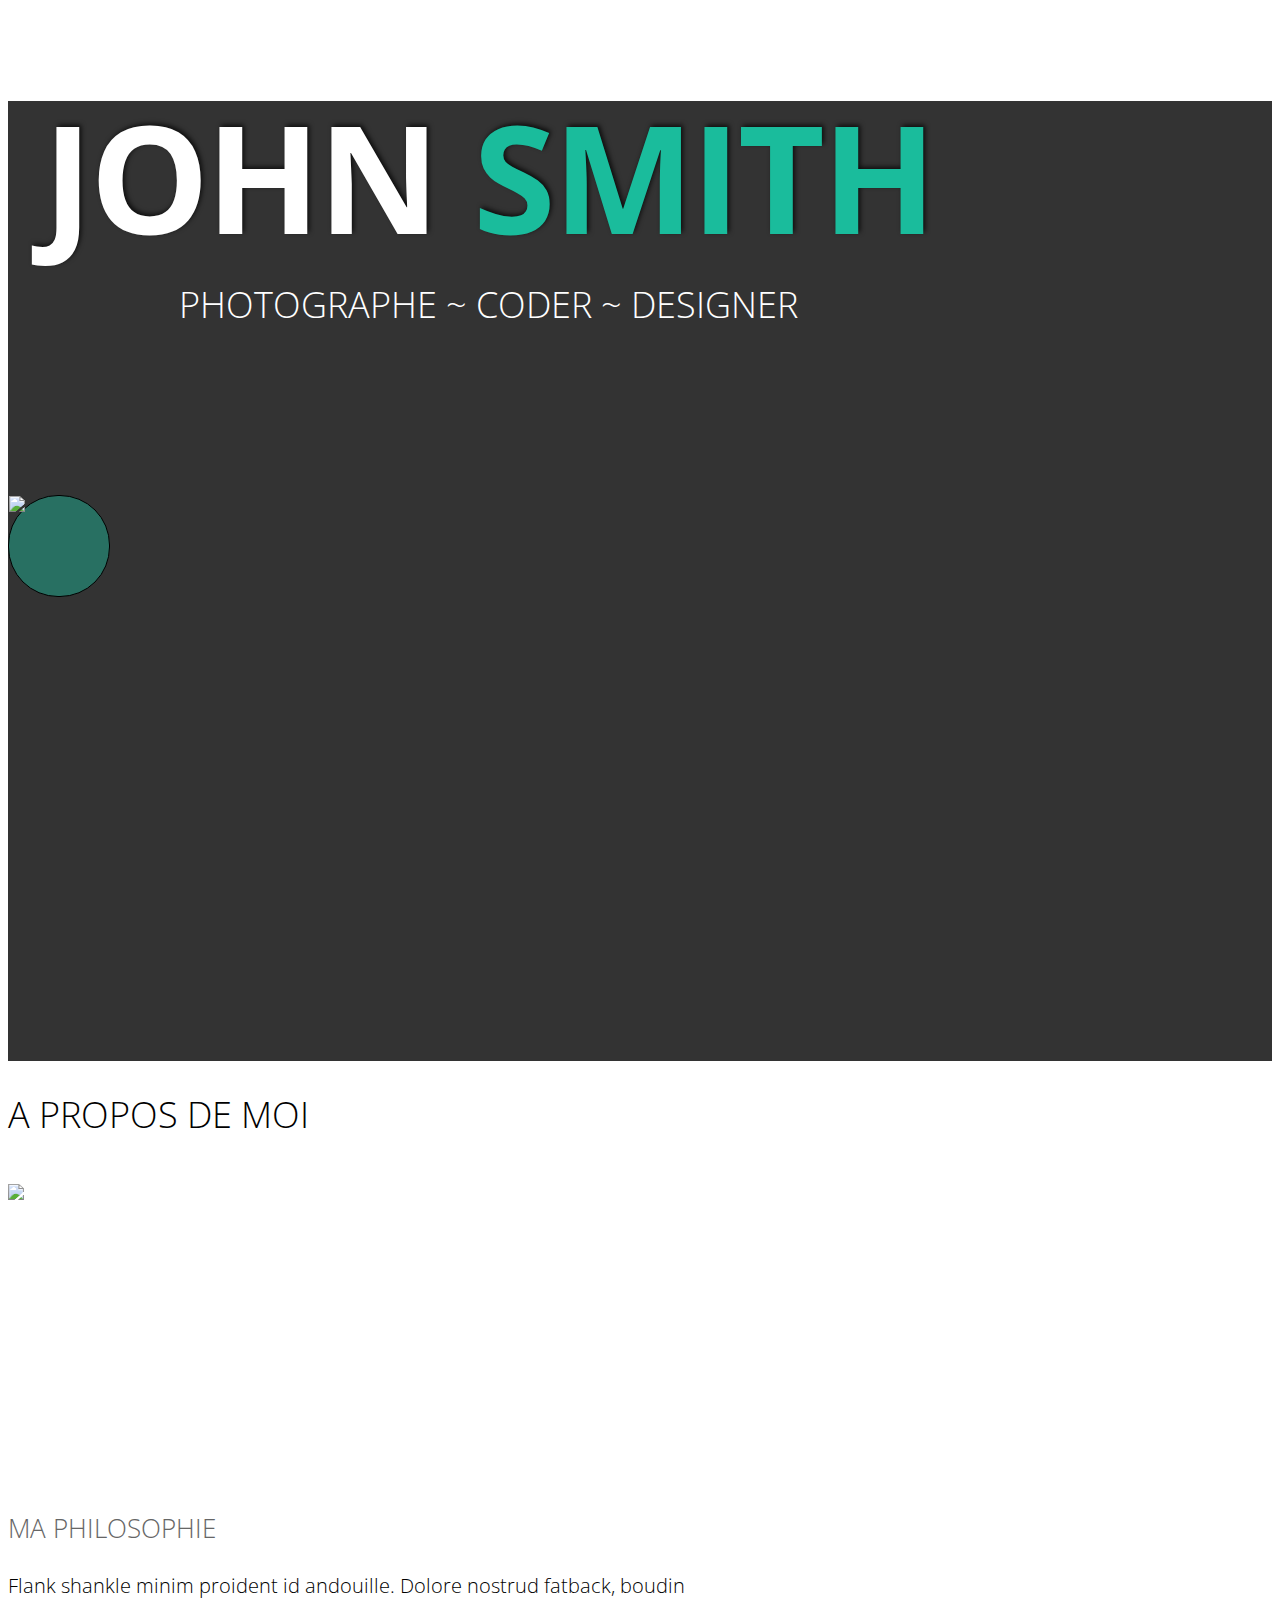
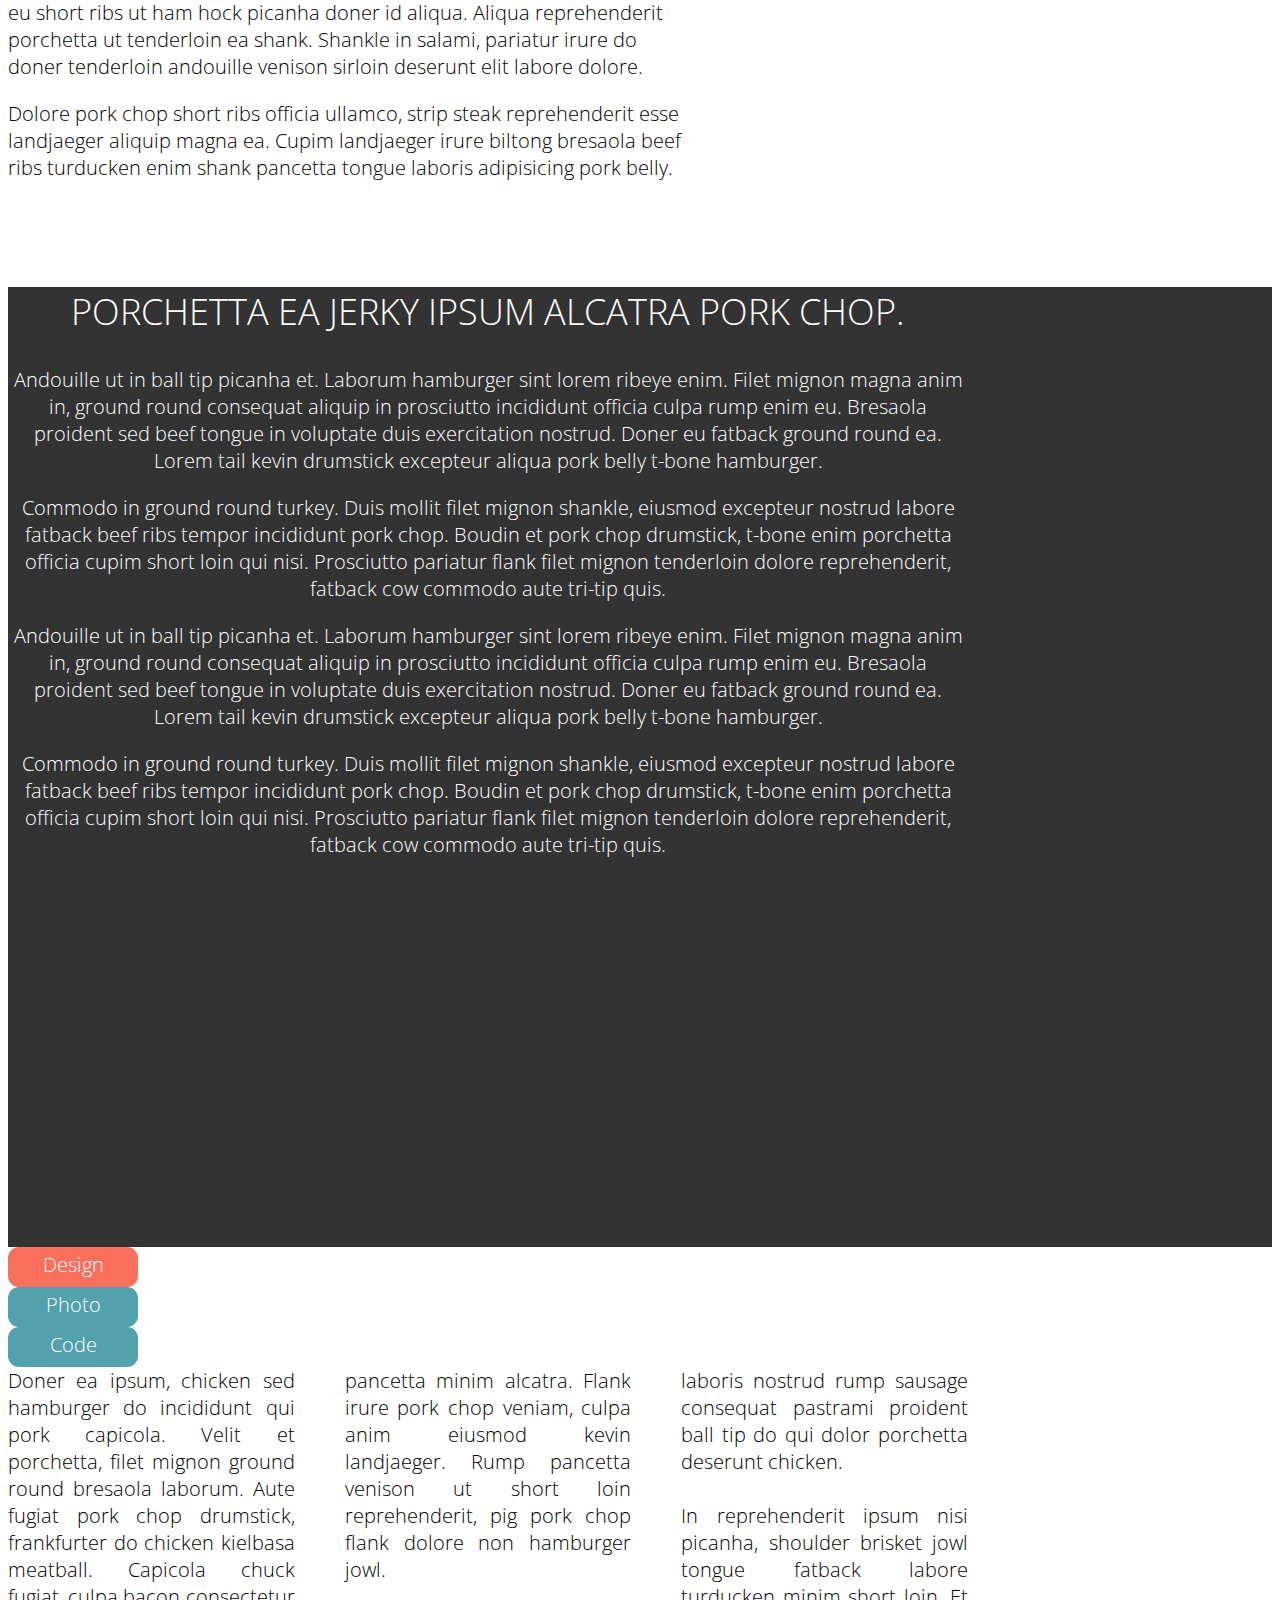
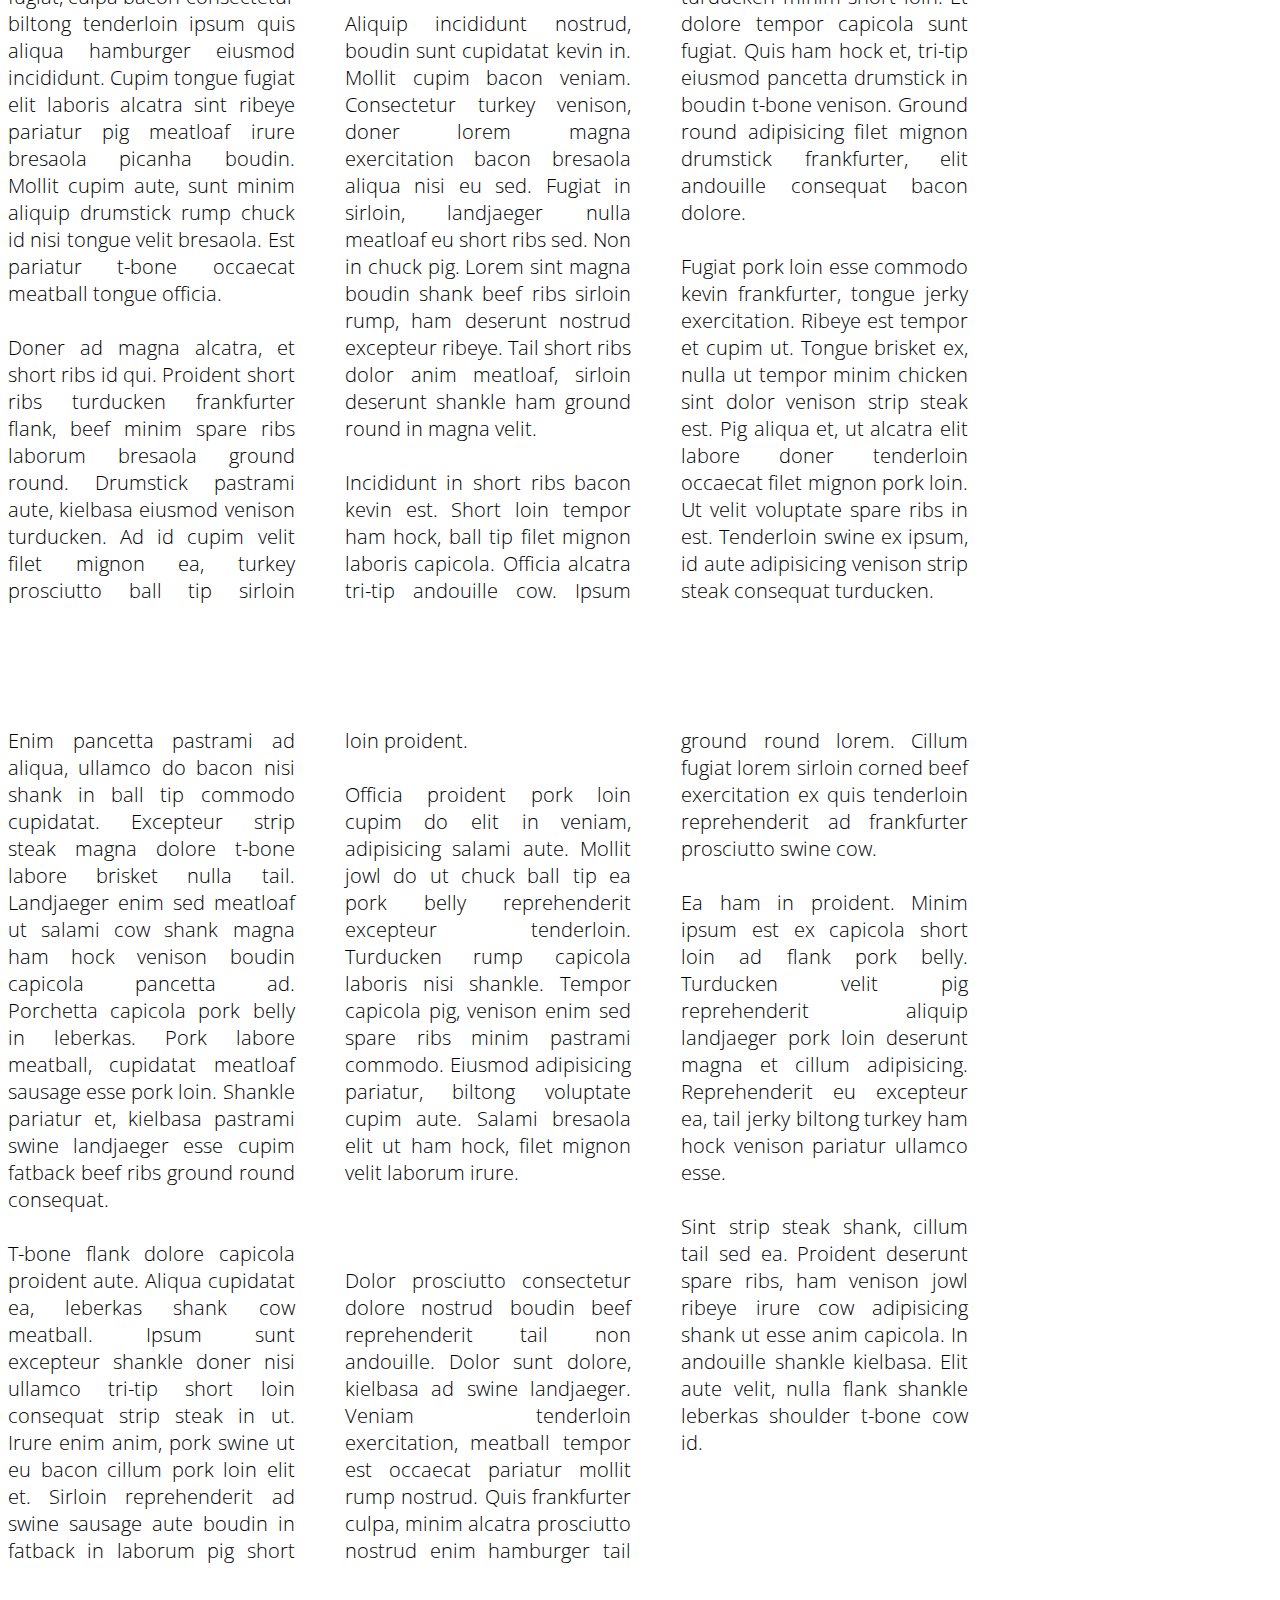
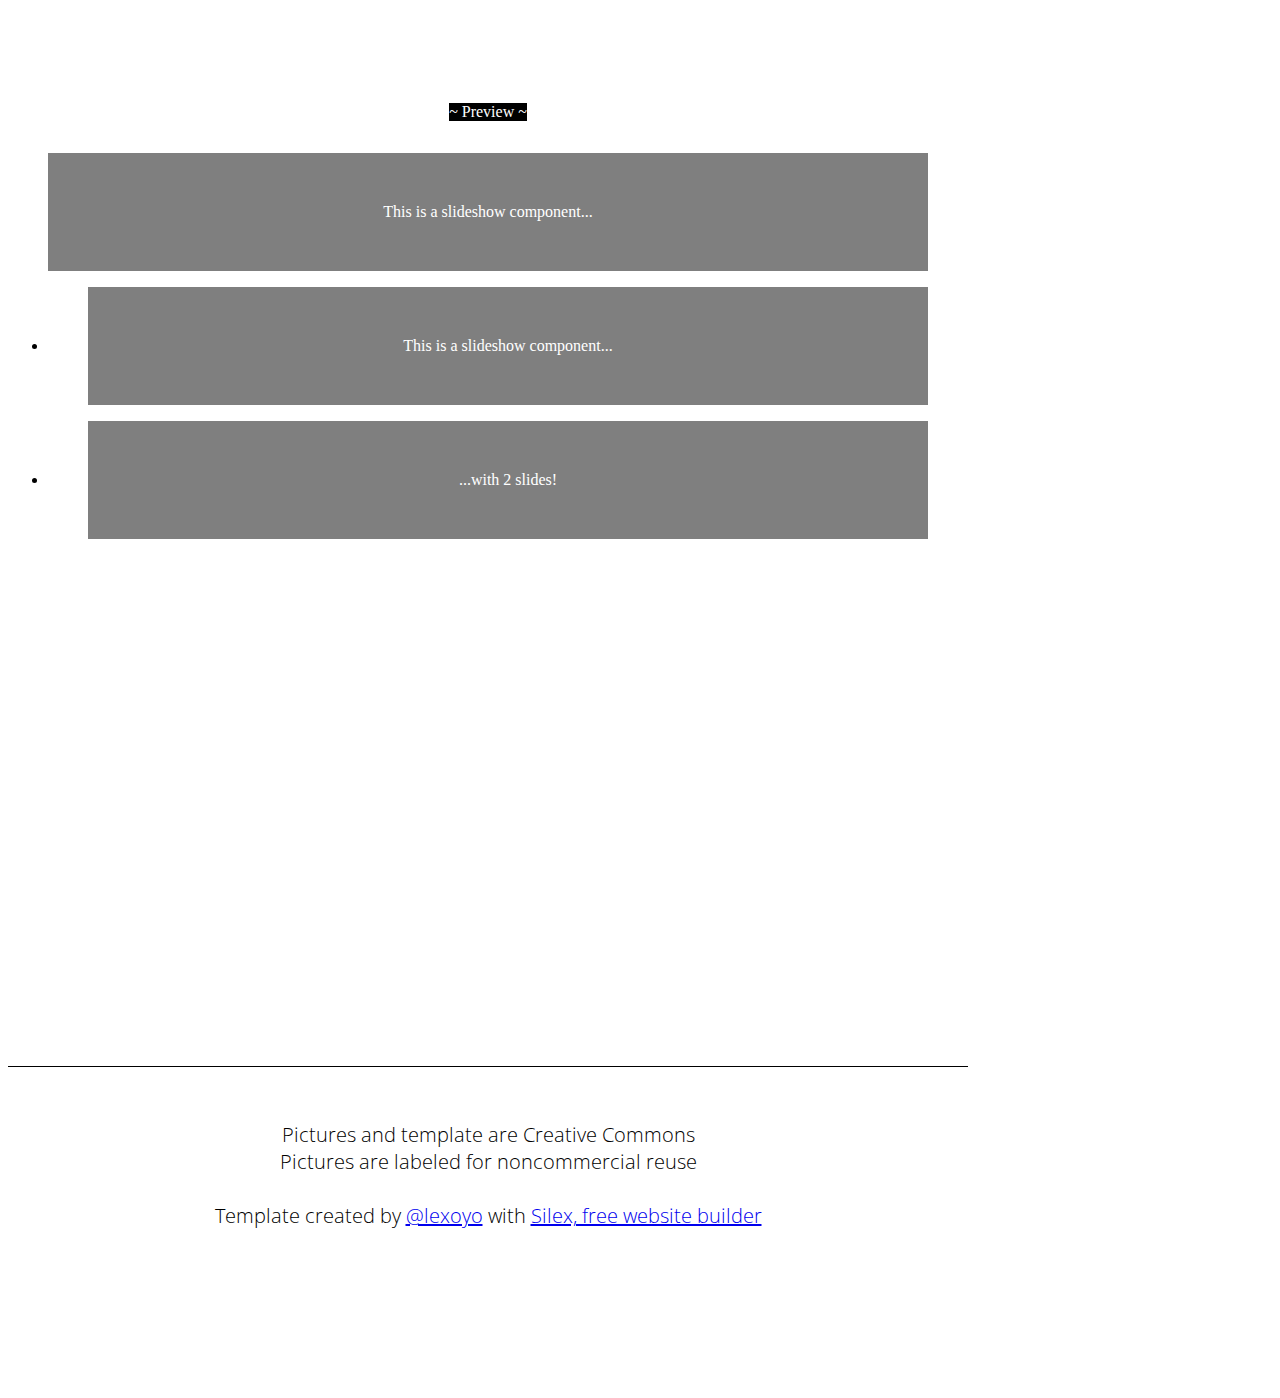
==== editable.html @ 223c066b "Create editable.html" ====
<!DOCTYPE html><html><head>
    <meta charset="UTF-8">
    <!-- generator meta tag -->
    <!-- leave this for stats and Silex version check -->
    <meta name="generator" content="Silex v2.2.7">
    <!-- End of generator meta tag -->
    <link data-silex-static="" href="https://editor.silex.me/static/2.7/normalize.css" rel="stylesheet">
    <link data-silex-static="" href="https://editor.silex.me/static/2.7/front-end.css" rel="stylesheet">
    <script data-silex-static="" type="text/javascript" src="https://editor.silex.me/static/2.7/jquery.js"></script>
    <script data-silex-static="" type="text/javascript" src="https://editor.silex.me/static/2.7/jquery-ui.js"></script>
    <script data-silex-static="" type="text/javascript" src="https://editor.silex.me/static/2.7/pageable.js"></script>
    <script data-silex-static="" type="text/javascript" src="https://editor.silex.me/static/2.7/front-end.js"></script>

    <style type="text/css" class="silex-style">@import url(https://fonts.googleapis.com/css?family=Open+Sans:700,300);.normal {font-family: "Open Sans", sans-serif; font-weight: 300; font-size: 20px;}.top-text .normal {color: white;}body.enable-mobile {padding: 0;}.silex-pages {display: none;}.heading1 {text-shadow: 2px -2px 5px rgba(0, 0, 0, 0.75); letter-spacing: -3px; font-size: 150px; font-weight: 700; line-height: 150px; margin-bottom: 0; text-transform: uppercase; text-rendering: optimizelegibility; color: #1ABC9C;}.heading2 {font-size: 36px; font-weight: 300; letter-spacing: -1; text-rendering: optimizelegibility; text-transform: uppercase;}.heading3 {font-size: 26px; font-weight: 300; text-rendering: optimizelegibility; text-transform: uppercase; color: #666666;}.go-down {cursor: pointer;}body .top-pic {left: 0; right: 0; width: auto;}.arrow .normal {font-size: 110px; line-height: 15px; color: white;}.middle-text .normal {color: white;}.button {color: white; line-height: 35px;}.button.page-link-active {background-color: #FC6F5C;}.col>div {columns: 3; column-gap: 50px; -moz-columns: 2; -moz-column-gap: 50px; -webkit-columns: 3; -webkit-column-gap: 50px; text-align: justify;}</style>
    <script type="text/javascript" class="silex-script">
        $(function () {
            $('.go-down').click(function () {
                $('html,body').animate({scrollTop: 960}, 500);
            });
        });
    </script>
    <style class="silex-inline-styles" type="text/css">.body-initial {background-color: rgb(255, 255, 255);}.silex-id-1489143154958-1 {top: 100px; left: NaNpx; background-image: url('../../../../../libs/templates/silex-templates/perso2/assets/top-pic.jpg'); background-position: center center; background-size: cover; background-repeat: no-repeat; background-color: rgba(51,51,51,1);}.silex-id-1489143154957-0 {min-height: 960px; background-color: transparent;}@media only screen and (max-width: 480px), only screen and (max-device-width: 480px) {.silex-id-1489143154957-0 {top: 0px; left: 12px; width: 445px; min-height: 960px;}}.silex-id-1440793860642-0 {width: 960px; top: 151px; left: 0px; background-color: transparent; border-top-left-radius: 5px; border-top-right-radius: 5px; border-bottom-right-radius: 5px; border-bottom-left-radius: 5px; border-top-width: 0px; border-right-width: 0px; border-bottom-width: 0px; border-left-width: 0px; border-top-style: solid; border-right-style: solid; border-bottom-style: solid; border-left-style: solid; min-height: 394px;}@media only screen and (max-width: 480px), only screen and (max-device-width: 480px) {.silex-id-1440793860642-0 {top: 75px; left: 11px; width: 423px; min-height: 558px;}}.silex-id-1440798151836-0 {width: 100px; top: 633px; left: 443px; background-color: rgba(26, 188, 156, 0.447059); border-top-left-radius: 50px; border-top-right-radius: 50px; border-bottom-right-radius: 50px; border-bottom-left-radius: 50px; border-top-width: 1px; border-right-width: 1px; border-bottom-width: 1px; border-left-width: 1px; border-top-style: solid; border-right-style: solid; border-bottom-style: solid; border-left-style: solid; border-top-color: rgb(0, 0, 0); border-right-color: rgb(0, 0, 0); border-bottom-color: rgb(0, 0, 0); border-left-color: rgb(0, 0, 0); min-height: 100px;}.silex-id-1484954814876-0 {min-height: 33px; width: 54px; top: 38px; left: 24px;}.silex-id-1489143327627-3 {top: 960px; left: 0px; background-color: transparent;}@media only screen and (max-width: 480px), only screen and (max-device-width: 480px) {.silex-id-1489143327627-3 {top: 1020px; left: 0px;}}.silex-id-1489143327626-2 {min-height: 733px; background-color: transparent;}@media only screen and (max-width: 480px), only screen and (max-device-width: 480px) {.silex-id-1489143327626-2 {min-height: 1014px;}}.silex-id-1440798996856-3 {width: 489px; top: 129px; left: 0px; min-height: 94px;}.silex-id-1440798669277-2 {width: 242px; top: 233px; left: -2px; min-height: 300px;}.silex-id-1440799193140-4 {width: 678px; top: 205px; left: 282px; min-height: 347px;}.silex-id-1489143411591-5 {top: 1473px; left: 0px; background-color: rgba(51,51,51,1); background-image: url('../../../../../libs/templates/silex-templates/perso2/assets/pic2.jpg');}.silex-id-1489143411591-4 {min-height: 960px; background-color: transparent;}.silex-id-1440800016088-6 {width: 960px; top: 134px; left: 0px; min-height: 621px;}.silex-id-1489143528708-7 {top: 6637px; left: 0px;}@media only screen and (max-width: 480px), only screen and (max-device-width: 480px) {.silex-id-1489143528708-7 {top: 3293px; left: 0px;}}.silex-id-1489143528708-6 {min-height: 1163px; background-color: rgb(255, 255, 255);}@media only screen and (max-width: 480px), only screen and (max-device-width: 480px) {.silex-id-1489143528708-6 {min-height: 2771px;}}.silex-id-1440800306868-7 {width: 130px; top: 67px; left: 212px; background-color: rgb(83, 161, 173); border-top-left-radius: 11px; border-top-right-radius: 11px; border-bottom-right-radius: 11px; border-bottom-left-radius: 11px; min-height: 40px;}.silex-id-1440800468283-8 {width: 130px; top: 67px; left: 412px; background-color: rgb(83, 161, 173); border-top-left-radius: 11px; border-top-right-radius: 11px; border-bottom-right-radius: 11px; border-bottom-left-radius: 11px; min-height: 40px;}.silex-id-1440800509589-9 {width: 130px; top: 67px; left: 612px; background-color: rgb(83, 161, 173); border-top-left-radius: 11px; border-top-right-radius: 11px; border-bottom-right-radius: 11px; border-bottom-left-radius: 11px; min-height: 40px;}.silex-id-1440800819834-10 {width: 960px; top: 180px; left: 0px; min-height: 960px;}.silex-id-1440801309675-13 {width: 960px; top: 180px; left: 0px; min-height: 960px;}@media only screen and (max-width: 480px), only screen and (max-device-width: 480px) {.silex-id-1440801309675-13 {top: 195px; left: 11px; width: 423px; min-height: 2525px;}}.silex-id-1492792986749-1 {height: 979px; width: 960px; background-color: transparent; top: 162px; left: 0px;}.silex-id-1489143627408-9 {top: 6637px; left: 0px;}.silex-id-1489143627407-8 {min-height: 324px; background-color: rgb(255, 255, 255);}.silex-id-1440801730160-14 {width: 960px; top: 58px; left: 0px; border-top-width: 1px; border-right-width: 0px; border-bottom-width: 0px; border-left-width: 0px; border-top-style: solid; border-right-style: solid; border-bottom-style: solid; border-left-style: solid; min-height: 218.25px;}</style>





















    



    <script type="text/json" class="silex-json-styles">[{"desktop":{"body-initial":{"background-color":"rgb(255, 255, 255)"},"silex-id-1440793860642-0":{"width":"960px","top":"151px","left":"0px","background-color":"transparent","border-top-left-radius":"5px","border-top-right-radius":"5px","border-bottom-right-radius":"5px","border-bottom-left-radius":"5px","border-top-width":"0px","border-right-width":"0px","border-bottom-width":"0px","border-left-width":"0px","border-top-style":"solid","border-right-style":"solid","border-bottom-style":"solid","border-left-style":"solid","min-height":"394px"},"silex-id-1440798151836-0":{"width":"100px","top":"633px","left":"443px","background-color":"rgba(26, 188, 156, 0.447059)","border-top-left-radius":"50px","border-top-right-radius":"50px","border-bottom-right-radius":"50px","border-bottom-left-radius":"50px","border-top-width":"1px","border-right-width":"1px","border-bottom-width":"1px","border-left-width":"1px","border-top-style":"solid","border-right-style":"solid","border-bottom-style":"solid","border-left-style":"solid","border-top-color":"rgb(0, 0, 0)","border-right-color":"rgb(0, 0, 0)","border-bottom-color":"rgb(0, 0, 0)","border-left-color":"rgb(0, 0, 0)","min-height":"100px"},"silex-id-1440798669277-2":{"width":"242px","top":"233px","left":"-2px","min-height":"300px"},"silex-id-1440798996856-3":{"width":"489px","top":"129px","left":"0px","min-height":"94px"},"silex-id-1440799193140-4":{"width":"678px","top":"205px","left":"282px","min-height":"347px"},"silex-id-1440800016088-6":{"width":"960px","top":"134px","left":"0px","min-height":"621px"},"silex-id-1440800306868-7":{"width":"130px","top":"67px","left":"212px","background-color":"rgb(83, 161, 173)","border-top-left-radius":"11px","border-top-right-radius":"11px","border-bottom-right-radius":"11px","border-bottom-left-radius":"11px","min-height":"40px"},"silex-id-1440800468283-8":{"width":"130px","top":"67px","left":"412px","background-color":"rgb(83, 161, 173)","border-top-left-radius":"11px","border-top-right-radius":"11px","border-bottom-right-radius":"11px","border-bottom-left-radius":"11px","min-height":"40px"},"silex-id-1440800509589-9":{"width":"130px","top":"67px","left":"612px","background-color":"rgb(83, 161, 173)","border-top-left-radius":"11px","border-top-right-radius":"11px","border-bottom-right-radius":"11px","border-bottom-left-radius":"11px","min-height":"40px"},"silex-id-1440800819834-10":{"width":"960px","top":"180px","left":"0px","min-height":"960px"},"silex-id-1440801309675-13":{"width":"960px","top":"180px","left":"0px","min-height":"960px"},"silex-id-1440801730160-14":{"width":"960px","top":"58px","left":"0px","border-top-width":"1px","border-right-width":"0px","border-bottom-width":"0px","border-left-width":"0px","border-top-style":"solid","border-right-style":"solid","border-bottom-style":"solid","border-left-style":"solid","min-height":"218.25px"},"silex-id-1484954814876-0":{"min-height":"33px","width":"54px","top":"38px","left":"24px"},"silex-id-1489143154957-0":{"min-height":"960px","background-color":"transparent"},"silex-id-1489143154958-1":{"top":"100px","left":"NaNpx","background-image":"url('../../../../../libs/templates/silex-templates/perso2/assets/top-pic.jpg')","background-position":"center center","background-size":"cover","background-repeat":"no-repeat","background-color":"rgba(51,51,51,1)"},"silex-id-1489143327626-2":{"min-height":"733px","background-color":"transparent"},"silex-id-1489143327627-3":{"top":"960px","left":"0px","background-color":"transparent"},"silex-id-1489143411591-4":{"min-height":"960px","background-color":"transparent"},"silex-id-1489143411591-5":{"top":"1473px","left":"0px","background-color":"rgba(51,51,51,1)","background-image":"url('../../../../../libs/templates/silex-templates/perso2/assets/pic2.jpg')"},"silex-id-1489143528708-6":{"min-height":"1163px","background-color":"rgb(255, 255, 255)"},"silex-id-1489143528708-7":{"top":"6637px","left":"0px"},"silex-id-1489143627407-8":{"min-height":"324px","background-color":"rgb(255, 255, 255)"},"silex-id-1489143627408-9":{"top":"6637px","left":"0px"},"silex-id-1492792986749-1":{"height":"979px","width":"960px","background-color":"transparent","top":"162px","left":"0px"},"silex-id-1495975627992-0":{"width":"400px","height":"400px","background-color":"transparent","top":"343px","left":"276px"}},"mobile":{"silex-id-1440793860642-0":{"top":"75px","left":"11px","width":"423px","min-height":"558px"},"silex-id-1489143154957-0":{"top":"0px","left":"12px","width":"445px","min-height":"960px"},"silex-id-1489143528708-7":{"top":"3293px","left":"0px"},"silex-id-1489143528708-6":{"min-height":"2771px"},"silex-id-1489143327627-3":{"top":"1020px","left":"0px"},"silex-id-1489143327626-2":{"min-height":"1014px"},"silex-id-1440801309675-13":{"top":"195px","left":"11px","width":"423px","min-height":"2525px"}},"componentData":{"silex-id-1492792986749-1":{"name":"slideshow1","templateName":"slideshow","slides":[{"image":[{"url":"/api/1.0/github/exec/get//silex-templates/wip/perso2/assets/top-pic.jpg","name":"top-pic.jpg","size":131025}],"text":"This is a slideshow component...","color":"#ffffff"},{"image":[{"url":"/api/1.0/github/exec/get//silex-templates/wip/perso2/assets/pic2.jpg","name":"pic2.jpg","size":118845}],"text":"...with 2 slides!","color":"#ffffff"}]},"silex-id-1495975627992-0":{"name":"form1","templateName":"form"}}}]</script>
    <title></title>





















































    <meta name="viewport" content="width=device-width, initial-scale=1, maximum-scale=2.2" data-silex-viewport="">












    
    <script src="https://editor.silex.me/static/2.7/unslider/unslider-min.js" data-silex-static="" data-dependency=""></script>
    <link rel="stylesheet" href="https://editor.silex.me/static/2.7/unslider/unslider.css" data-silex-static="" data-dependency="">
    
<meta name="publicationPath" content="{&quot;absPath&quot;:&quot;/ce/github/get/site2/master&quot;,&quot;isDir&quot;:true,&quot;mime&quot;:&quot;application/octet-stream&quot;,&quot;name&quot;:&quot;master&quot;,&quot;folder&quot;:&quot;site2&quot;,&quot;path&quot;:&quot;site2/master&quot;,&quot;service&quot;:&quot;github&quot;,&quot;url&quot;:&quot;https://editor.silex.me/ce/github/get/site2/master&quot;}"><!-- Silex HEAD tag do not remove -->
    <!-- End of Silex HEAD tag do not remove --></head>

<body data-silex-id="body-initial" class="body-initial enable-mobile silex-runtime" data-silex-type="container">
    <div data-silex-type="container" class="prevent-draggable container-element editable-style silex-id-1489143154958-1 section-element" data-silex-id="silex-id-1489143154958-1">
        <div data-silex-type="container" class="editable-style silex-element-content website-width silex-id-1489143154957-0 silex-container-content container-element prevent-draggable" data-silex-id="silex-id-1489143154957-0">
            <div data-silex-id="silex-id-1440793860642-0" class="editable-style silex-id-1440793860642-0 text-element top-text" data-silex-type="text">
                <div class="silex-element-content normal">
                    <h1 style="text-align: center;" class="heading1"><span style="color: rgb(255, 255, 255);">JOHN</span> SMITH </h1>
                    <div style="text-align: center;">
                        <h2 class="heading2">Photographe ~ Coder ~ Designer </h2>
                    </div>
                </div>
            </div>
            <div data-silex-id="silex-id-1440798151836-0" class="editable-style silex-id-1440798151836-0 container-element go-down" data-silex-type="container">

                <div data-silex-type="image" class="editable-style silex-id-1484954814876-0 image-element" data-silex-id="silex-id-1484954814876-0"><img src="../../../../../libs/templates/silex-templates/perso2/assets/scroll_arrow.png" class="silex-element-content"></div>
            </div>
        </div>
    </div>
    <div data-silex-type="container" class="prevent-draggable container-element editable-style silex-id-1489143327627-3 section-element" data-silex-id="silex-id-1489143327627-3">
        <div data-silex-type="container" class="editable-style silex-element-content website-width silex-id-1489143327626-2 silex-container-content container-element prevent-draggable" data-silex-id="silex-id-1489143327626-2">

            <div data-silex-id="silex-id-1440798996856-3" class="editable-style silex-id-1440798996856-3 text-element" data-silex-type="text">
                <div class="silex-element-content normal">
                    <h2 class="heading2">A propos de moi</h2>
                </div>
            </div>
            <div data-silex-id="silex-id-1440798669277-2" class="editable-style silex-id-1440798669277-2 image-element" data-silex-type="image"><img class="silex-element-content" src="../../../../../libs/templates/silex-templates/perso2/assets/me.jpg">
            </div>
            <div data-silex-id="silex-id-1440799193140-4" class="editable-style silex-id-1440799193140-4 text-element" data-silex-type="text">
                <div class="silex-element-content normal">
                    <h3 class="heading3">Ma philosophie<br></h3>
                    <p class="normal">Flank shankle minim proident id andouille. Dolore nostrud fatback, boudin eu short ribs ut ham hock picanha doner id aliqua. Aliqua reprehenderit porchetta ut tenderloin ea shank. Shankle in salami, pariatur irure do doner tenderloin
                        andouille venison sirloin deserunt elit labore dolore.
                        <br>
                    </p>
                    <p class="normal"> Dolore pork chop short ribs officia ullamco, strip steak reprehenderit esse landjaeger aliquip magna ea. Cupim landjaeger irure biltong bresaola beef ribs turducken enim shank pancetta tongue laboris adipisicing pork belly.</p>
                </div>
            </div>
        </div>
    </div>
    <div data-silex-type="container" class="prevent-draggable container-element editable-style silex-id-1489143411591-5 section-element" data-silex-id="silex-id-1489143411591-5">
        <div data-silex-type="container" class="editable-style silex-element-content website-width silex-id-1489143411591-4 silex-container-content container-element prevent-draggable" data-silex-id="silex-id-1489143411591-4">
            <div data-silex-id="silex-id-1440800016088-6" class="editable-style silex-id-1440800016088-6 text-element middle-text" data-silex-type="text">
                <div class="silex-element-content normal">
                    <h2 style="text-align: center;" class="heading2">Porchetta ea jerky ipsum alcatra pork chop. <br></h2>
                    <p style="text-align: center;" class="normal">Andouille ut in ball tip picanha et. Laborum hamburger sint lorem ribeye enim. Filet mignon magna anim in, ground round consequat aliquip in prosciutto incididunt officia culpa rump enim eu. Bresaola proident sed beef tongue in voluptate
                        duis exercitation nostrud. Doner eu fatback ground round ea. Lorem tail kevin drumstick excepteur aliqua pork belly t-bone hamburger.</p>
                    <p style="text-align: center;" class="normal"></p>
                    <p style="text-align: center;" class="normal">Commodo in ground round turkey. Duis mollit filet mignon shankle, eiusmod excepteur nostrud labore fatback beef ribs tempor incididunt pork chop. Boudin et pork chop drumstick, t-bone enim porchetta officia cupim short loin qui nisi.
                        Prosciutto pariatur flank filet mignon tenderloin dolore reprehenderit, fatback cow commodo aute tri-tip quis.</p>
                    <p style="text-align: center;" class="normal">Andouille ut in ball tip picanha et. Laborum hamburger sint lorem ribeye enim. Filet mignon magna anim in, ground round consequat aliquip in prosciutto incididunt officia culpa rump enim eu. Bresaola proident sed beef tongue in voluptate
                        duis exercitation nostrud. Doner eu fatback ground round ea. Lorem tail kevin drumstick excepteur aliqua pork belly t-bone hamburger.
                    </p>
                    <p style="text-align: center;" class="normal">Commodo in ground round turkey. Duis mollit filet mignon shankle, eiusmod excepteur nostrud labore fatback beef ribs tempor incididunt pork chop. Boudin et pork chop drumstick, t-bone enim porchetta officia cupim short loin qui nisi.
                        Prosciutto pariatur flank filet mignon tenderloin dolore reprehenderit, fatback cow commodo aute tri-tip quis.</p>
                    <p class="normal" style="text-align: center;"></p>
                </div>
            </div>
        </div>
    </div>




































    <div class="silex-pages">
        <div data-silex-type="image" data-silex-id="silex-id-hamburger-menu" class="menu-button editable-style silex-id-hamburger-menu image-element page-page-1 paged-element prevent-draggable prevent-resizable"><img alt="open mobile menu" src="[data-uri]" class="silex-element-content"></div><a id="page-design" data-silex-type="page" class="page-element">Design</a><a class="page-element" data-silex-type="page" id="page-photo">Photo</a><a class="page-element" data-silex-type="page" id="page-code">Code</a></div>























































    <div data-silex-type="container" class="prevent-draggable container-element editable-style silex-id-1489143528708-7 section-element" data-silex-id="silex-id-1489143528708-7">
        <div data-silex-type="container" class="editable-style silex-element-content website-width silex-id-1489143528708-6 silex-container-content container-element prevent-draggable" data-silex-id="silex-id-1489143528708-6">
            <div data-silex-href="#!page-design" data-silex-id="silex-id-1440800306868-7" class="editable-style silex-id-1440800306868-7 text-element button page-link-active" data-silex-type="text">
                <div class="silex-element-content normal">
                    <div style="text-align: center;">Design</div>
                </div>
            </div>
            <div data-silex-href="#!page-photo" data-silex-id="silex-id-1440800468283-8" class="editable-style text-element button silex-id-1440800468283-8" data-silex-type="text">
                <div class="silex-element-content normal">
                    <div style="text-align: center;">Photo</div>
                </div>
            </div>
            <div data-silex-href="#!page-code" data-silex-id="silex-id-1440800509589-9" class="editable-style text-element button silex-id-1440800509589-9" data-silex-type="text">
                <div class="silex-element-content normal">
                    <div style="text-align: center;">Code</div>
                </div>
            </div>
            <div data-silex-id="silex-id-1440800819834-10" class="editable-style silex-id-1440800819834-10 text-element col page-design paged-element" data-silex-type="text">
                <div class="silex-element-content normal">Doner ea ipsum, chicken sed hamburger do incididunt qui pork capicola. Velit et porchetta, filet mignon ground round bresaola laborum. Aute fugiat pork chop drumstick, frankfurter do chicken kielbasa meatball. Capicola chuck fugiat, culpa
                    bacon consectetur biltong tenderloin ipsum quis aliqua hamburger eiusmod incididunt. Cupim tongue fugiat elit laboris alcatra sint ribeye pariatur pig meatloaf irure bresaola picanha boudin. Mollit cupim aute, sunt minim aliquip drumstick
                    rump chuck id nisi tongue velit bresaola. Est pariatur t-bone occaecat meatball tongue officia.
                    <br>
                    <br>Doner ad magna alcatra, et short ribs id qui. Proident short ribs turducken frankfurter flank, beef minim spare ribs laborum bresaola ground round. Drumstick pastrami aute, kielbasa eiusmod venison turducken. Ad id cupim velit
                    filet mignon ea, turkey prosciutto ball tip sirloin pancetta minim alcatra. Flank irure pork chop veniam, culpa anim eiusmod kevin landjaeger. Rump pancetta venison ut short loin reprehenderit, pig pork chop flank dolore non hamburger
                    jowl.
                    <br>
                    <br>Aliquip incididunt nostrud, boudin sunt cupidatat kevin in. Mollit cupim bacon veniam. Consectetur turkey venison, doner lorem magna exercitation bacon bresaola aliqua nisi eu sed. Fugiat in sirloin, landjaeger nulla meatloaf eu
                    short ribs sed. Non in chuck pig. Lorem sint magna boudin shank beef ribs sirloin rump, ham deserunt nostrud excepteur ribeye. Tail short ribs dolor anim meatloaf, sirloin deserunt shankle ham ground round in magna velit.
                    <br>
                    <br>Incididunt in short ribs bacon kevin est. Short loin tempor ham hock, ball tip filet mignon laboris capicola. Officia alcatra tri-tip andouille cow. Ipsum laboris nostrud rump sausage consequat pastrami proident ball tip do qui
                    dolor porchetta deserunt chicken.
                    <br>
                    <br>In reprehenderit ipsum nisi picanha, shoulder brisket jowl tongue fatback labore turducken minim short loin. Et dolore tempor capicola sunt fugiat. Quis ham hock et, tri-tip eiusmod pancetta drumstick in boudin t-bone venison.
                    Ground round adipisicing filet mignon drumstick frankfurter, elit andouille consequat bacon dolore.
                    <br>
                    <br>Fugiat pork loin esse commodo kevin frankfurter, tongue jerky exercitation. Ribeye est tempor et cupim ut. Tongue brisket ex, nulla ut tempor minim chicken sint dolor venison strip steak est. Pig aliqua et, ut alcatra elit labore
                    doner tenderloin occaecat filet mignon pork loin. Ut velit voluptate spare ribs in est. Tenderloin swine ex ipsum, id aute adipisicing venison strip steak consequat turducken.</div>
            </div>

            <div data-silex-id="silex-id-1440801309675-13" class="editable-style text-element col silex-id-1440801309675-13 page-code paged-element paged-element-hidden" data-silex-type="text">
                <div class="silex-element-content normal">Enim pancetta pastrami ad aliqua, ullamco do bacon nisi shank in ball tip commodo cupidatat. Excepteur strip steak magna dolore t-bone labore brisket nulla tail. Landjaeger enim sed meatloaf ut salami cow shank magna ham hock venison boudin
                    capicola pancetta ad. Porchetta capicola pork belly in leberkas. Pork labore meatball, cupidatat meatloaf sausage esse pork loin. Shankle pariatur et, kielbasa pastrami swine landjaeger esse cupim fatback beef ribs ground round consequat.
                    <br>
                    <br>T-bone flank dolore capicola proident aute. Aliqua cupidatat ea, leberkas shank cow meatball. Ipsum sunt excepteur shankle doner nisi ullamco tri-tip short loin consequat strip steak in ut. Irure enim anim, pork swine ut eu bacon
                    cillum pork loin elit et. Sirloin reprehenderit ad swine sausage aute boudin in fatback in laborum pig short loin proident.
                    <br>
                    <br>Officia proident pork loin cupim do elit in veniam, adipisicing salami aute. Mollit jowl do ut chuck ball tip ea pork belly reprehenderit excepteur tenderloin. Turducken rump capicola laboris nisi shankle. Tempor capicola pig,
                    venison enim sed spare ribs minim pastrami commodo. Eiusmod adipisicing pariatur, biltong voluptate cupim aute. Salami bresaola elit ut ham hock, filet mignon velit laborum irure.
                    <br>
                    <br>
                    <br>
                    <br>Dolor prosciutto consectetur dolore nostrud boudin beef reprehenderit tail non andouille. Dolor sunt dolore, kielbasa ad swine landjaeger. Veniam tenderloin exercitation, meatball tempor est occaecat pariatur mollit rump nostrud.
                    Quis frankfurter culpa, minim alcatra prosciutto nostrud enim hamburger tail ground round lorem. Cillum fugiat lorem sirloin corned beef exercitation ex quis tenderloin reprehenderit ad frankfurter prosciutto swine cow.
                    <br>
                    <br>Ea ham in proident. Minim ipsum est ex capicola short loin ad flank pork belly. Turducken velit pig reprehenderit aliquip landjaeger pork loin deserunt magna et cillum adipisicing. Reprehenderit eu excepteur ea, tail jerky biltong
                    turkey ham hock venison pariatur ullamco esse.
                    <br>
                    <br>Sint strip steak shank, cillum tail sed ea. Proident deserunt spare ribs, ham venison jowl ribeye irure cow adipisicing shank ut esse anim capicola. In andouille shankle kielbasa. Elit aute velit, nulla flank shankle leberkas shoulder
                    t-bone cow id.
                    <br>
                    <br>
                    <br>
                </div>
            </div>
            <div data-silex-type="html" class="editable-style silex-id-1492792986749-1 html-element silex-component silex-component-slideshow silex-use-height-not-minheight page-photo paged-element" data-silex-id="silex-id-1492792986749-1">
                <div class="silex-element-content">
                    <div id="parent_1495975593816_968">
                        <!-- preview -->
                        <div class="prodotype-preview">

                            <div class="preview-text prodotype-force-size">
                                <p>~ Preview ~</p>
                            </div>
                            <figure class="slide-0">
                                <div class="slide-image prodotype-force-size">

                                    <figcaption>This is a slideshow component...</figcaption>

                                </div>
                            </figure>

                        </div>
                        <div id="id_1495975593816_968">
                            <!-- runtime -->
                            <!-- the whole slideshow -->
                            <ul class="prodotype-runtime">

                                <li>
                                    <figure class="slide-0">

                                        <div class="slide-image">

                                            <figcaption>This is a slideshow component...</figcaption>

                                        </div>

                                    </figure>
                                </li>

                                <li>
                                    <figure class="slide-1">

                                        <div class="slide-image">

                                            <figcaption>...with 2 slides!</figcaption>

                                        </div>

                                    </figure>
                                </li>

                            </ul>
                        </div>
                    </div>
                    <style type="text/css">#parent_1495975593816_968 .prodotype-preview {list-style-type: none; margin: 0; padding: 0;}#parent_1495975593816_968 .prodotype-preview .preview-text {display: flex; align-items: center; justify-content: center;}#parent_1495975593816_968 .prodotype-preview .preview-text p {z-index: 1; background-color: black; color: white;}#parent_1495975593816_968 .slide-0 .slide-image {background-image: url('../../../../../libs/templates/silex-templates/perso2/assets/top-pic.jpg'); background-repeat: no-repeat; background-size: cover; background-position: 50%;}#parent_1495975593816_968 .slide-1 .slide-image {background-image: url('../../../../../libs/templates/silex-templates/perso2/assets/pic2.jpg'); background-repeat: no-repeat; background-size: cover; background-position: 50%;}#parent_1495975593816_968 .slide-image {width: 100%; display: flex; justify-content: center; align-items: flex-end;}#parent_1495975593816_968 figcaption {padding: 50px; color: white; background-color: rgba(0, 0, 0, 0.5); width: 100%; text-align: center;}#parent_1495975593816_968 .unslider-nav {position: absolute; bottom: 10px; left: 0; right: 0; top: auto; margin: 0;}#parent_1495975593816_968 .unslider-nav ol {text-align: center;}#parent_1495975593816_968 .unslider-nav ol li.unslider-active {background: #fff; cursor: default; opacity: 1;}#parent_1495975593816_968 .unslider-nav ol li {display: inline-block; float: none; width: 6px; height: 6px; margin: 0 4px; padding: 3px; background: transparent; border-radius: 10px; overflow: hidden; text-indent: -999em; border: 2px solid #fff; cursor: pointer; opacity: .4;}#parent_1495975593816_968 .unslider-arrow {display: block; width: 32px; height: 32px; top: 50%; right: 16px; left: auto; margin-top: -16px; overflow: hidden; background: rgba(0, 0, 0, .2) no-repeat 50% 50%; background-image: url('[data-uri]'); background-size: 7px 11px; border-radius: 32px; text-indent: -999em; opacity: .6; transition: opacity .2s;}#parent_1495975593816_968 .unslider-arrow.prev {left: 16px; right: auto; -ms-transform: rotate(-180deg); transform: rotate(-180deg);}</style>
                    <script type="text/javascript">
                        (function() {
                            function initUnslider() {
                              // do not start in the editor (it would mess with the markup)
                              if(!$('body').hasClass('silex-runtime')) return;
                        
                              var slider = $('#id_1495975593816_968').unslider({
                                'autoplay': false,
                                'speed': 750,
                                'delay': 3000,
                                'index': 0,
                                'nav': true,
                                'animation': 'horizontal',
                                'arrows': true
                              });
                              //  Listen to slide changes
                              
                              // apply element height to the images
                              var silexElement = $('#id_1495975593816_968').closest('.editable-style');
                              var elementMinHeight = silexElement.css('height');
                              var elementWidth = silexElement.css('width');
                              $('#id_1495975593816_968 li .slide-image').css({
                                'height': elementMinHeight
                              });
                              
                          }
                            initUnslider();
                          })();
                    </script>
                </div>
            </div>
        </div>
    </div>
    <div data-silex-type="container" class="prevent-draggable container-element editable-style silex-id-1489143627408-9 section-element" data-silex-id="silex-id-1489143627408-9">
        <div data-silex-type="container" class="editable-style silex-element-content website-width silex-id-1489143627407-8 silex-container-content container-element prevent-draggable" data-silex-id="silex-id-1489143627407-8">
            <div data-silex-id="silex-id-1440801730160-14" class="editable-style silex-id-1440801730160-14 text-element" data-silex-type="text">
                <div class="silex-element-content normal">
                    <div style="text-align: center;">
                        <br>
                        <br>Pictures and template are Creative Commons
                        <br>Pictures are labeled for noncommercial reuse
                        <br>
                        <br>Template created by <a href="//lexoyo.me/">@lexoyo</a> with <a href="//www.silex.me/">Silex, free website builder</a>
                        <br>
                    </div>
                </div>
            </div>
        </div>
    </div>












</body></html>
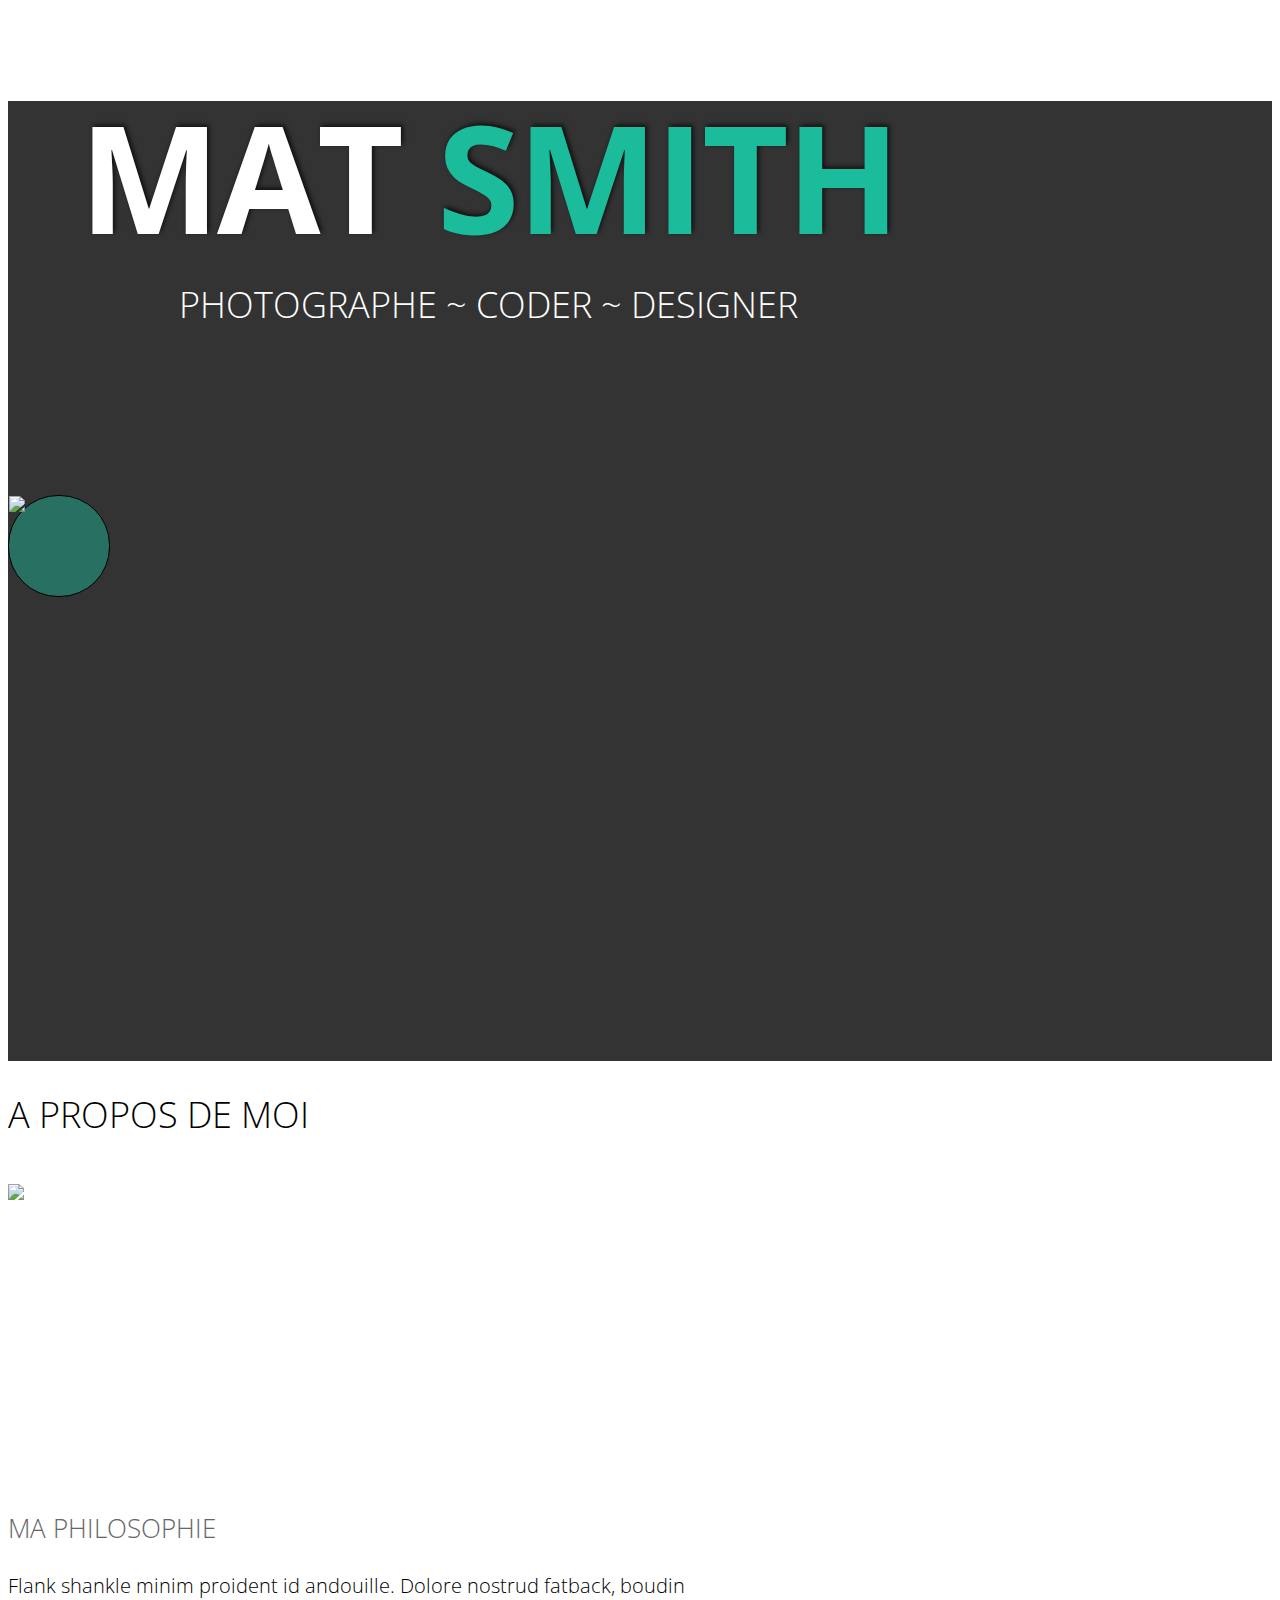
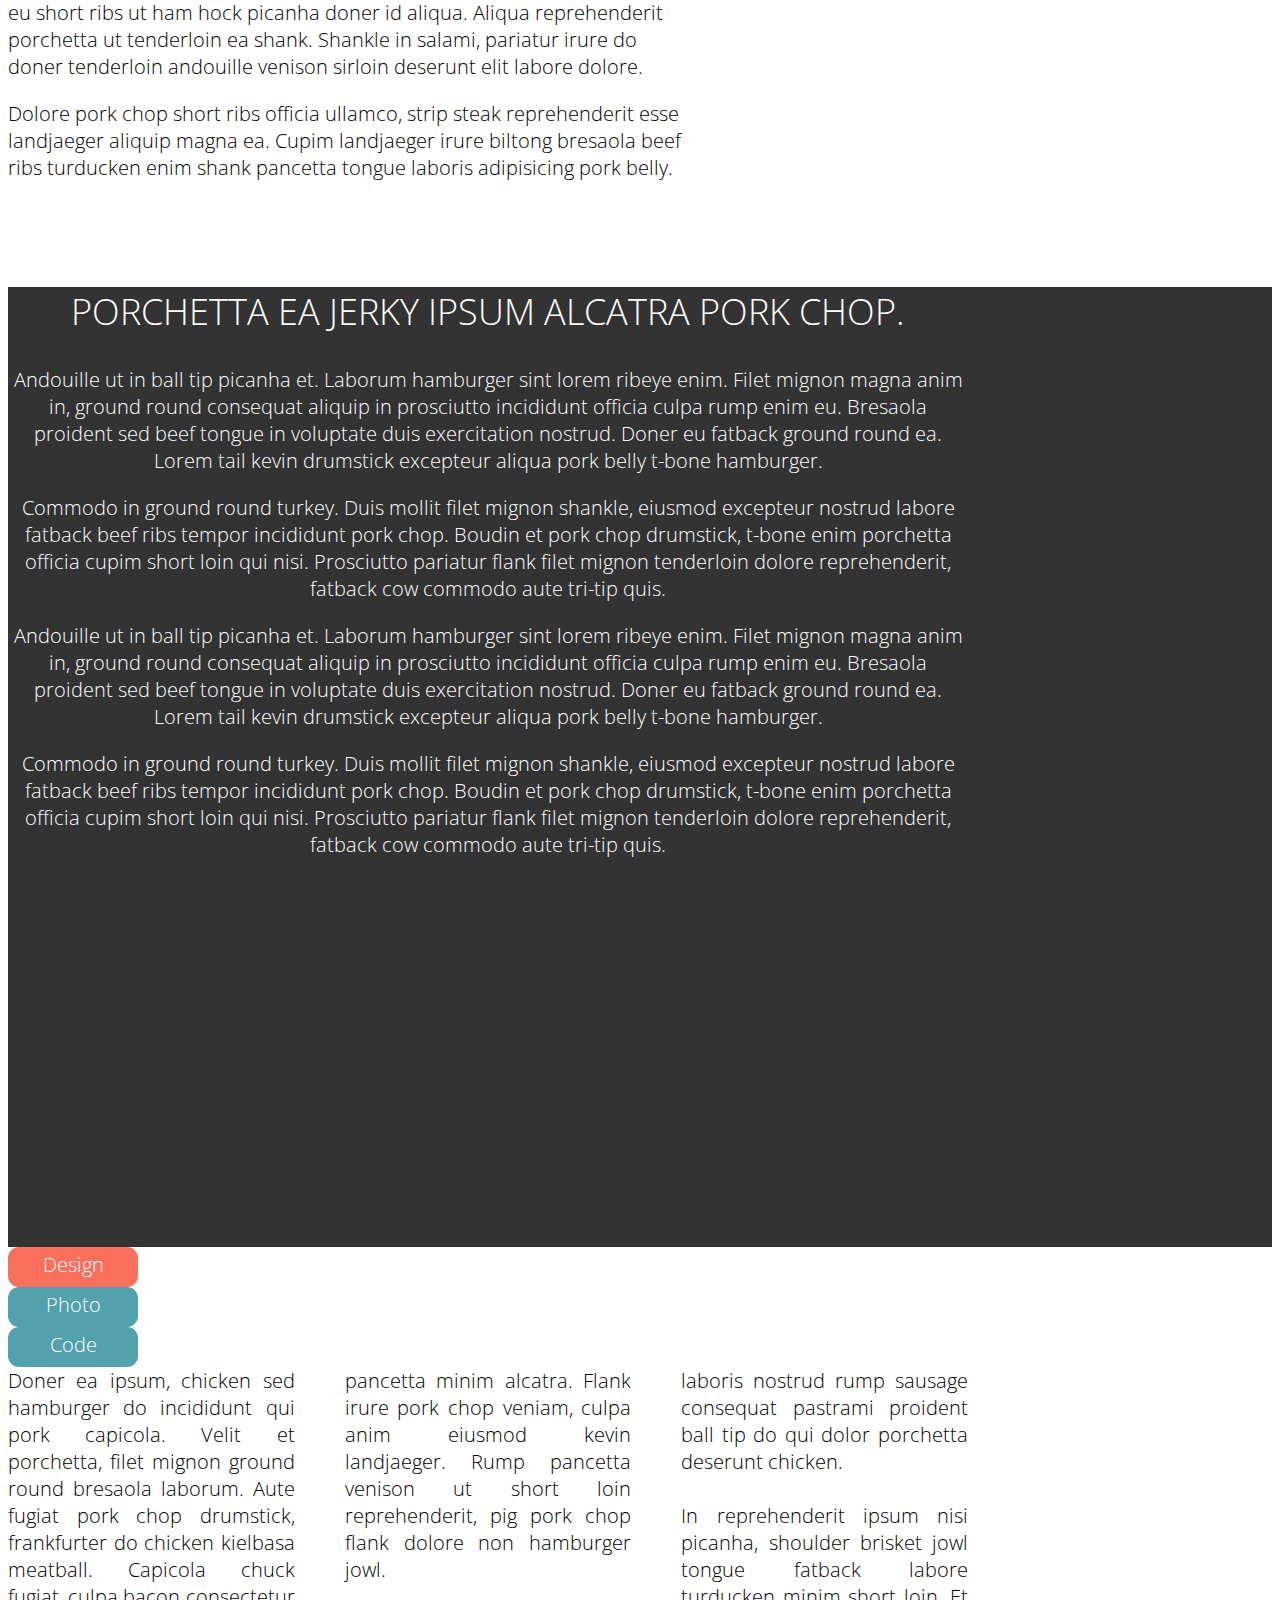
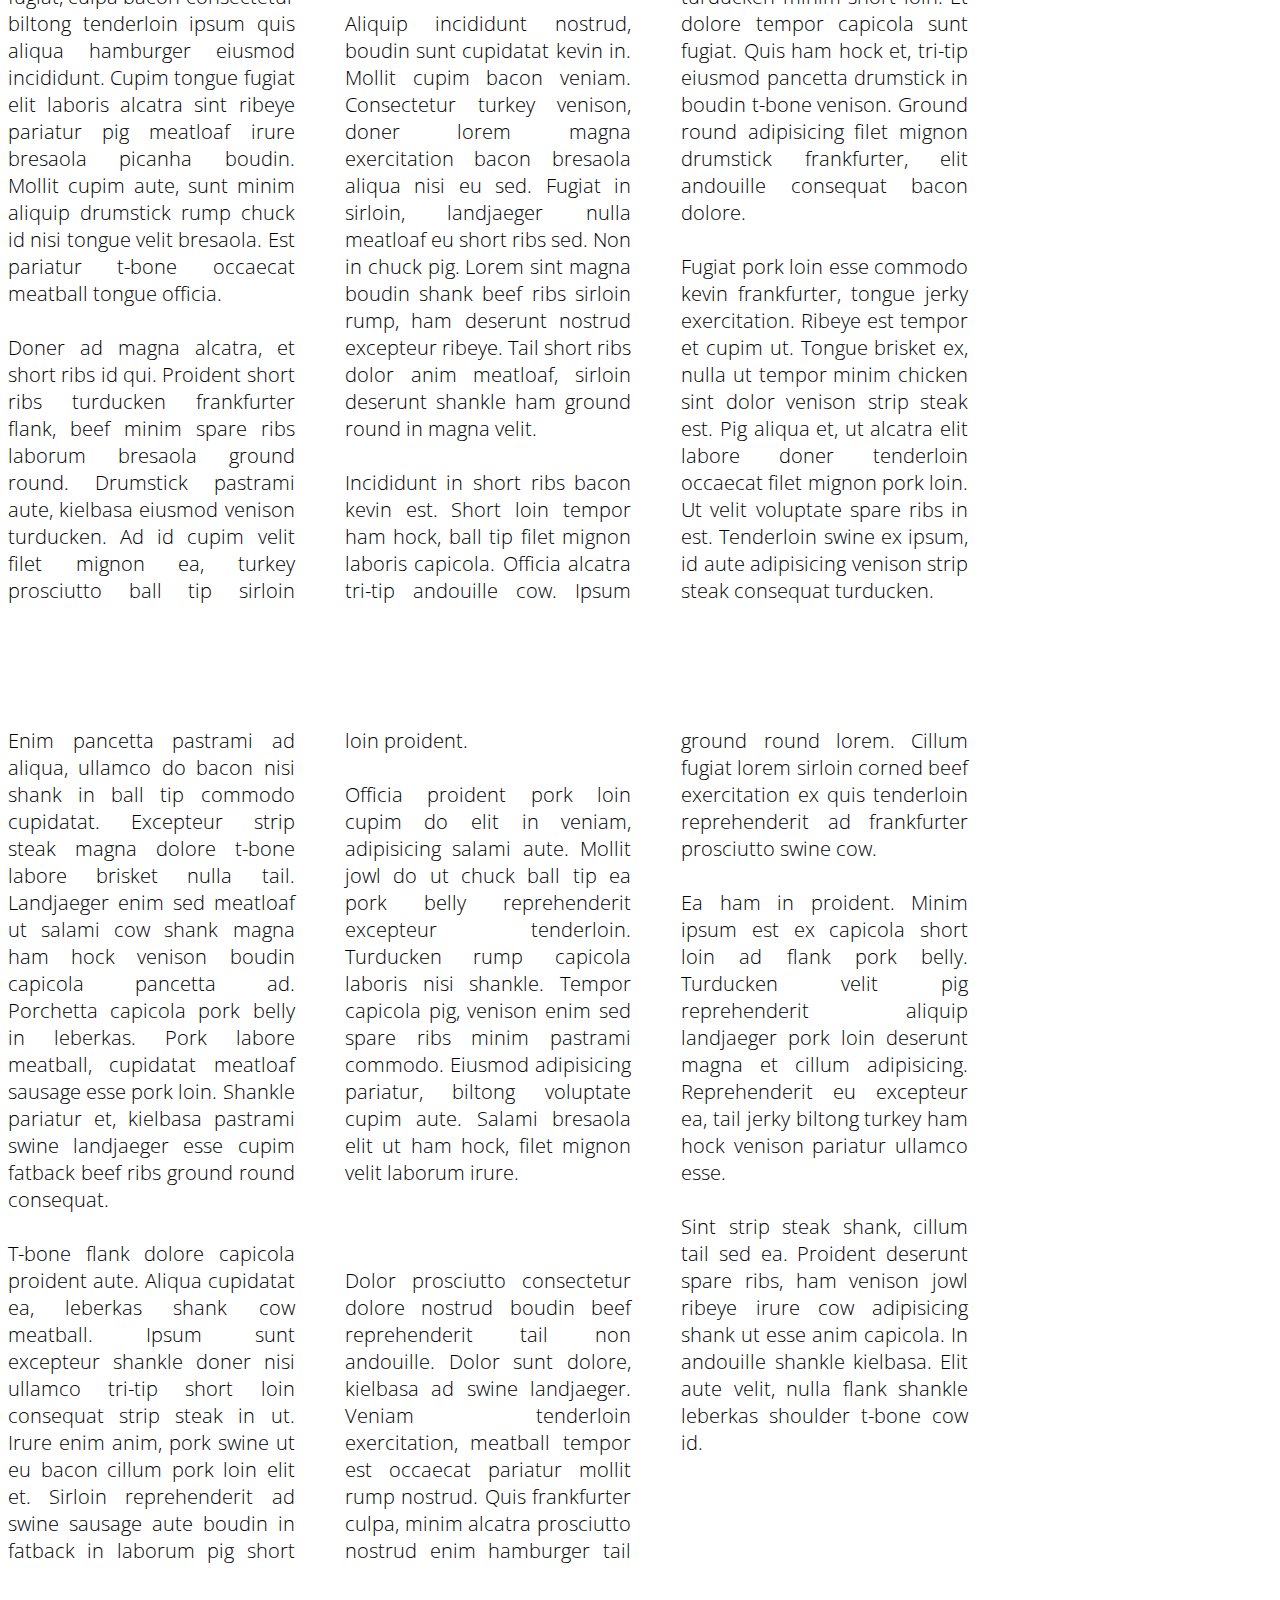
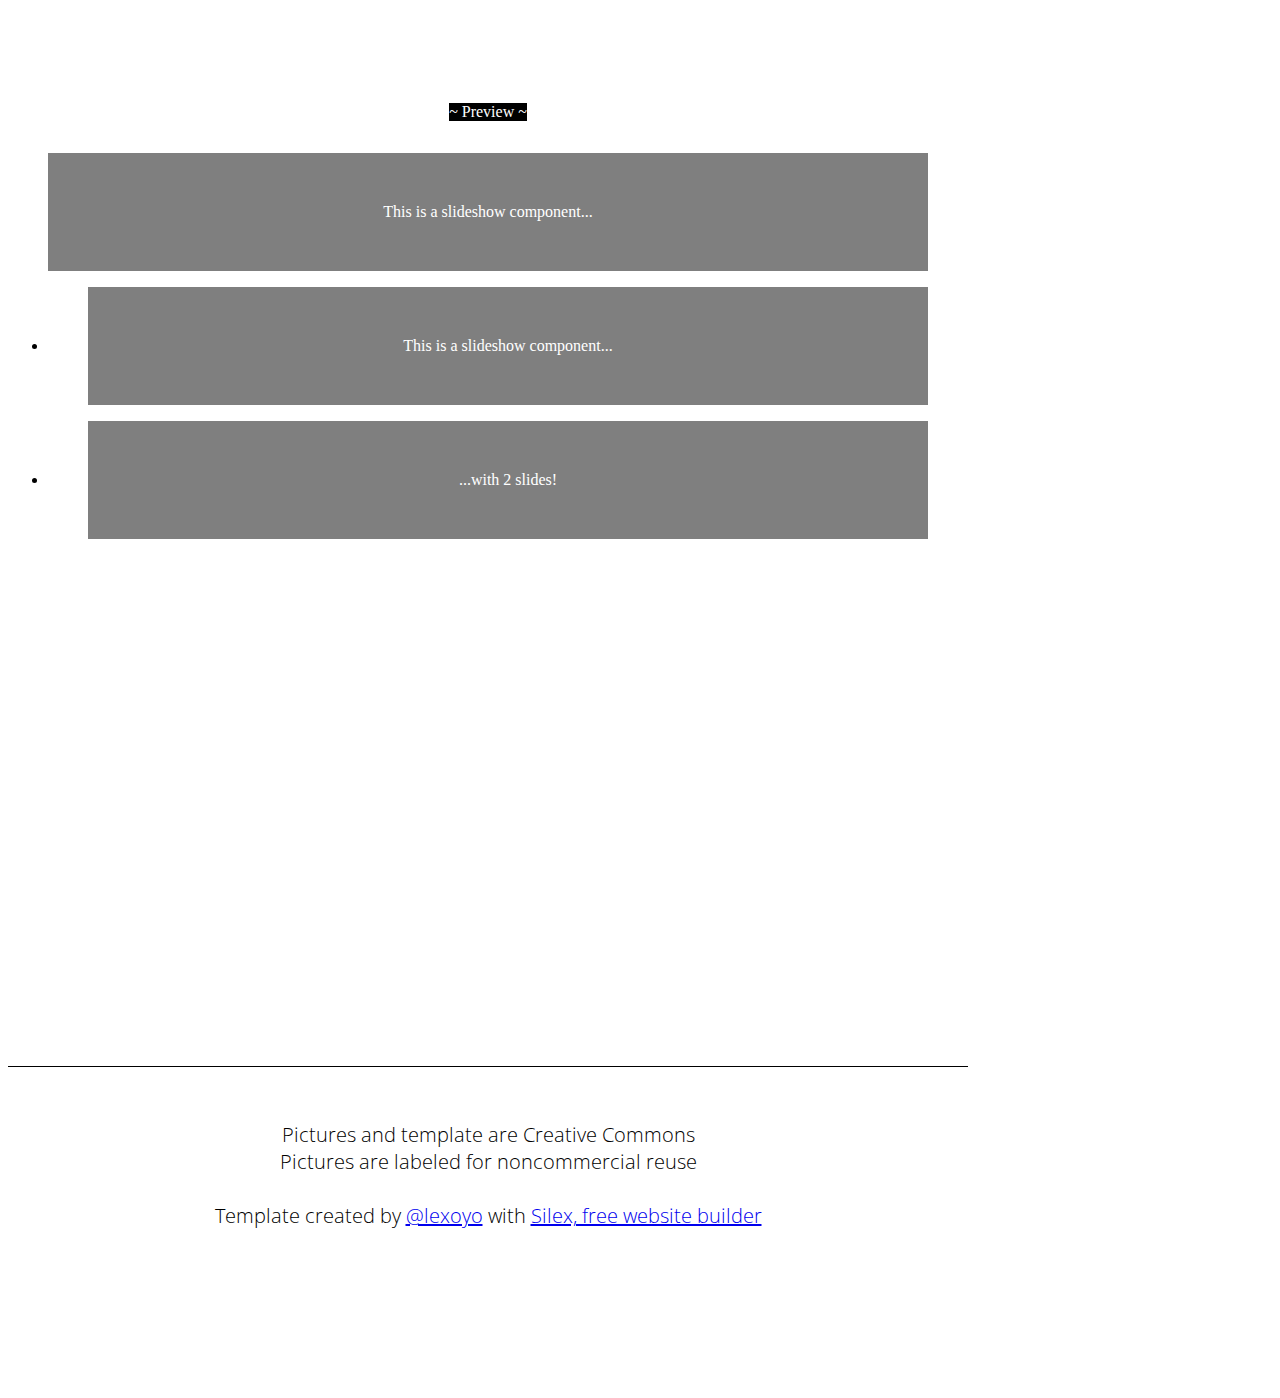
==== commit d92b0cb0: "Create editable.html" ====
--- a/editable.html
+++ b/editable.html
@@ -125,7 +125,7 @@
         <div data-silex-type="container" class="editable-style silex-element-content website-width silex-id-1489143154957-0 silex-container-content container-element prevent-draggable" data-silex-id="silex-id-1489143154957-0">
             <div data-silex-id="silex-id-1440793860642-0" class="editable-style silex-id-1440793860642-0 text-element top-text" data-silex-type="text">
                 <div class="silex-element-content normal">
-                    <h1 style="text-align: center;" class="heading1"><span style="color: rgb(255, 255, 255);">JOHN</span> SMITH </h1>
+                    <h1 style="text-align: center;" class="heading1"><span style="color: rgb(255, 255, 255);">Mat</span> SMITH </h1>
                     <div style="text-align: center;">
                         <h2 class="heading2">Photographe ~ Coder ~ Designer </h2>
                     </div>
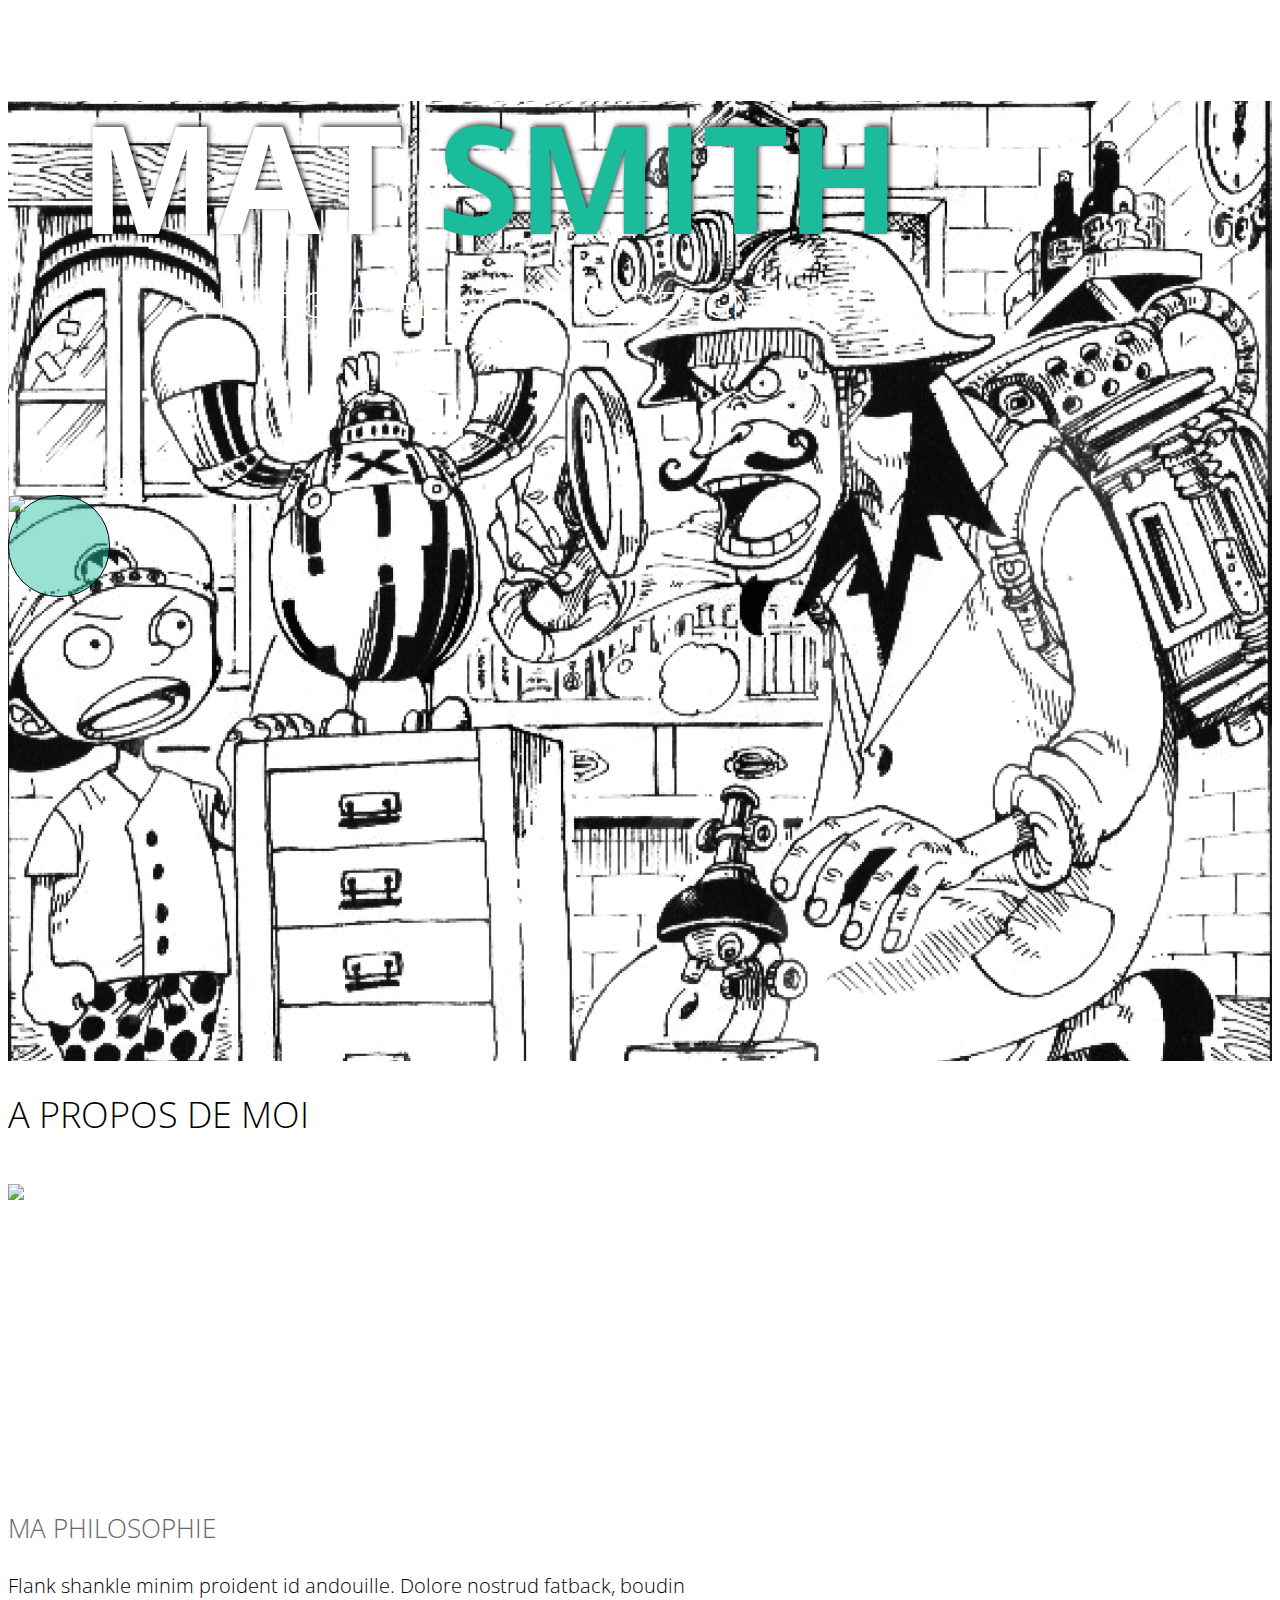
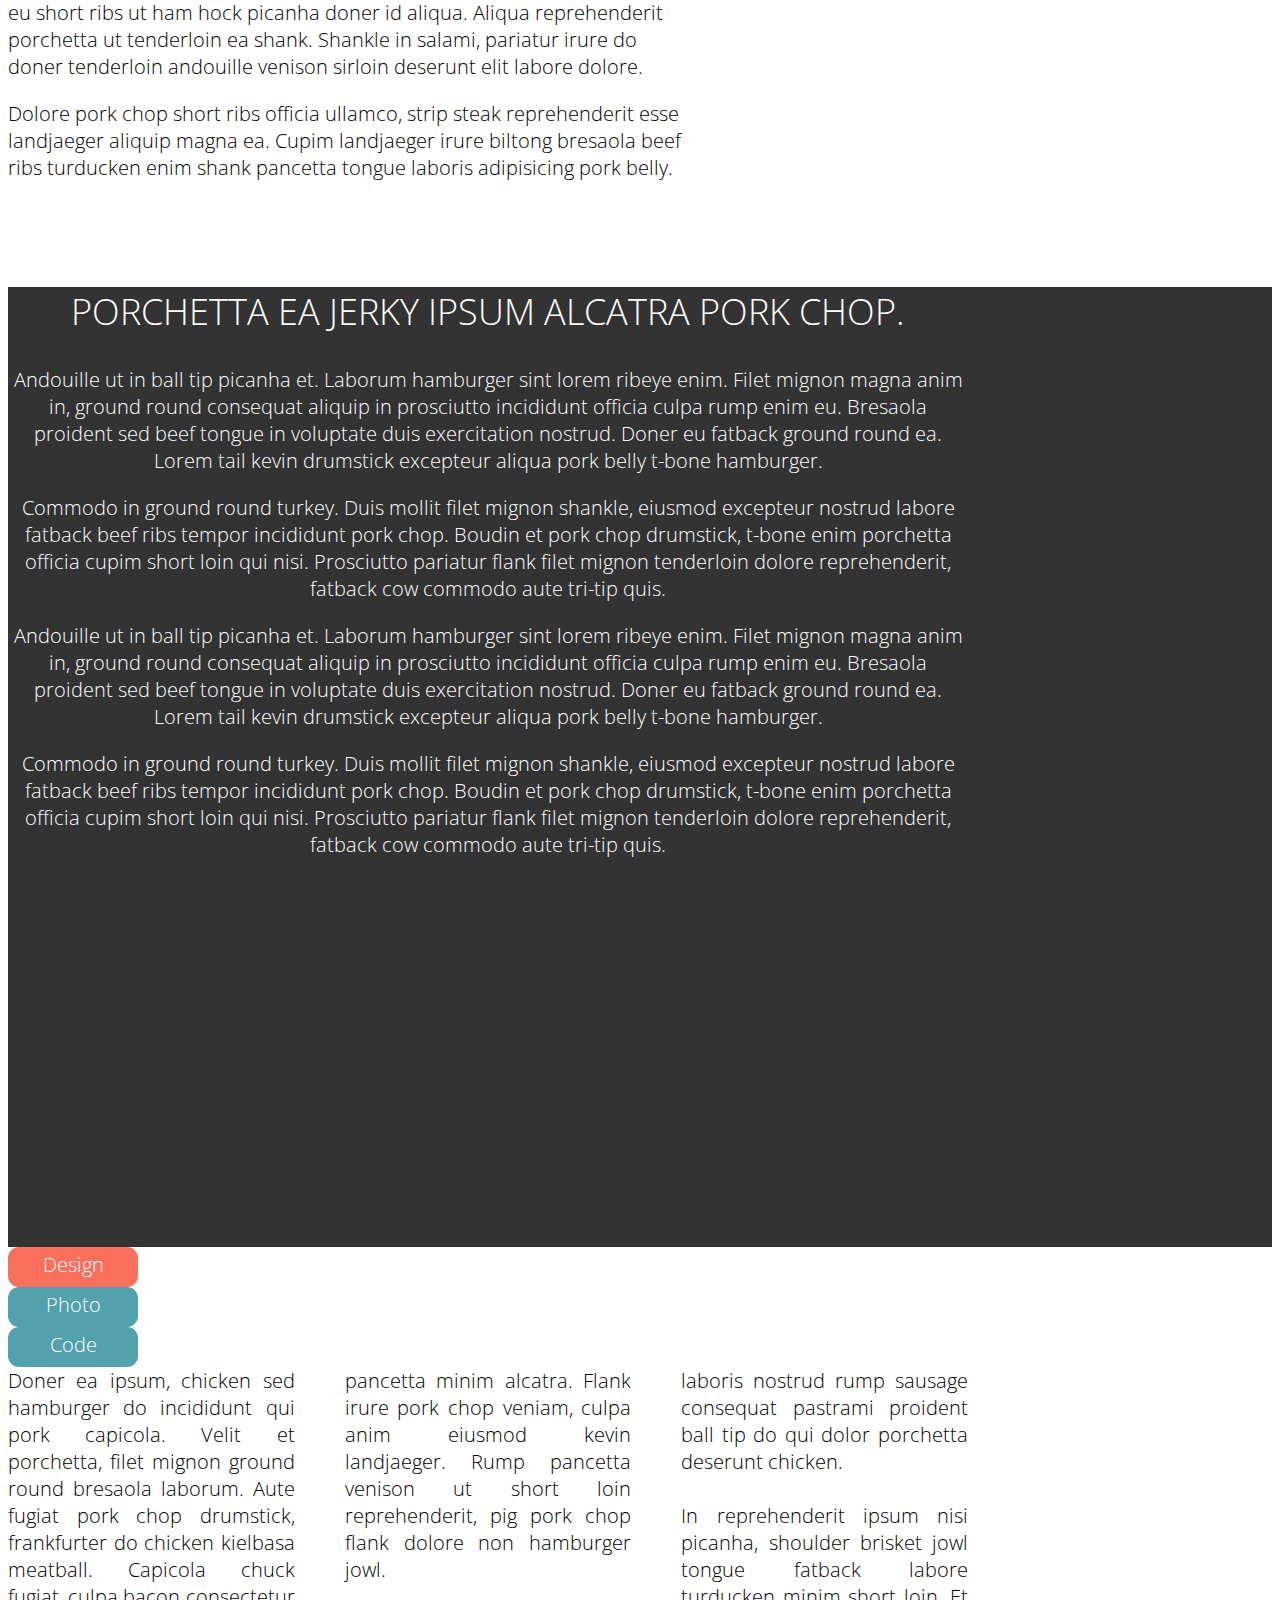
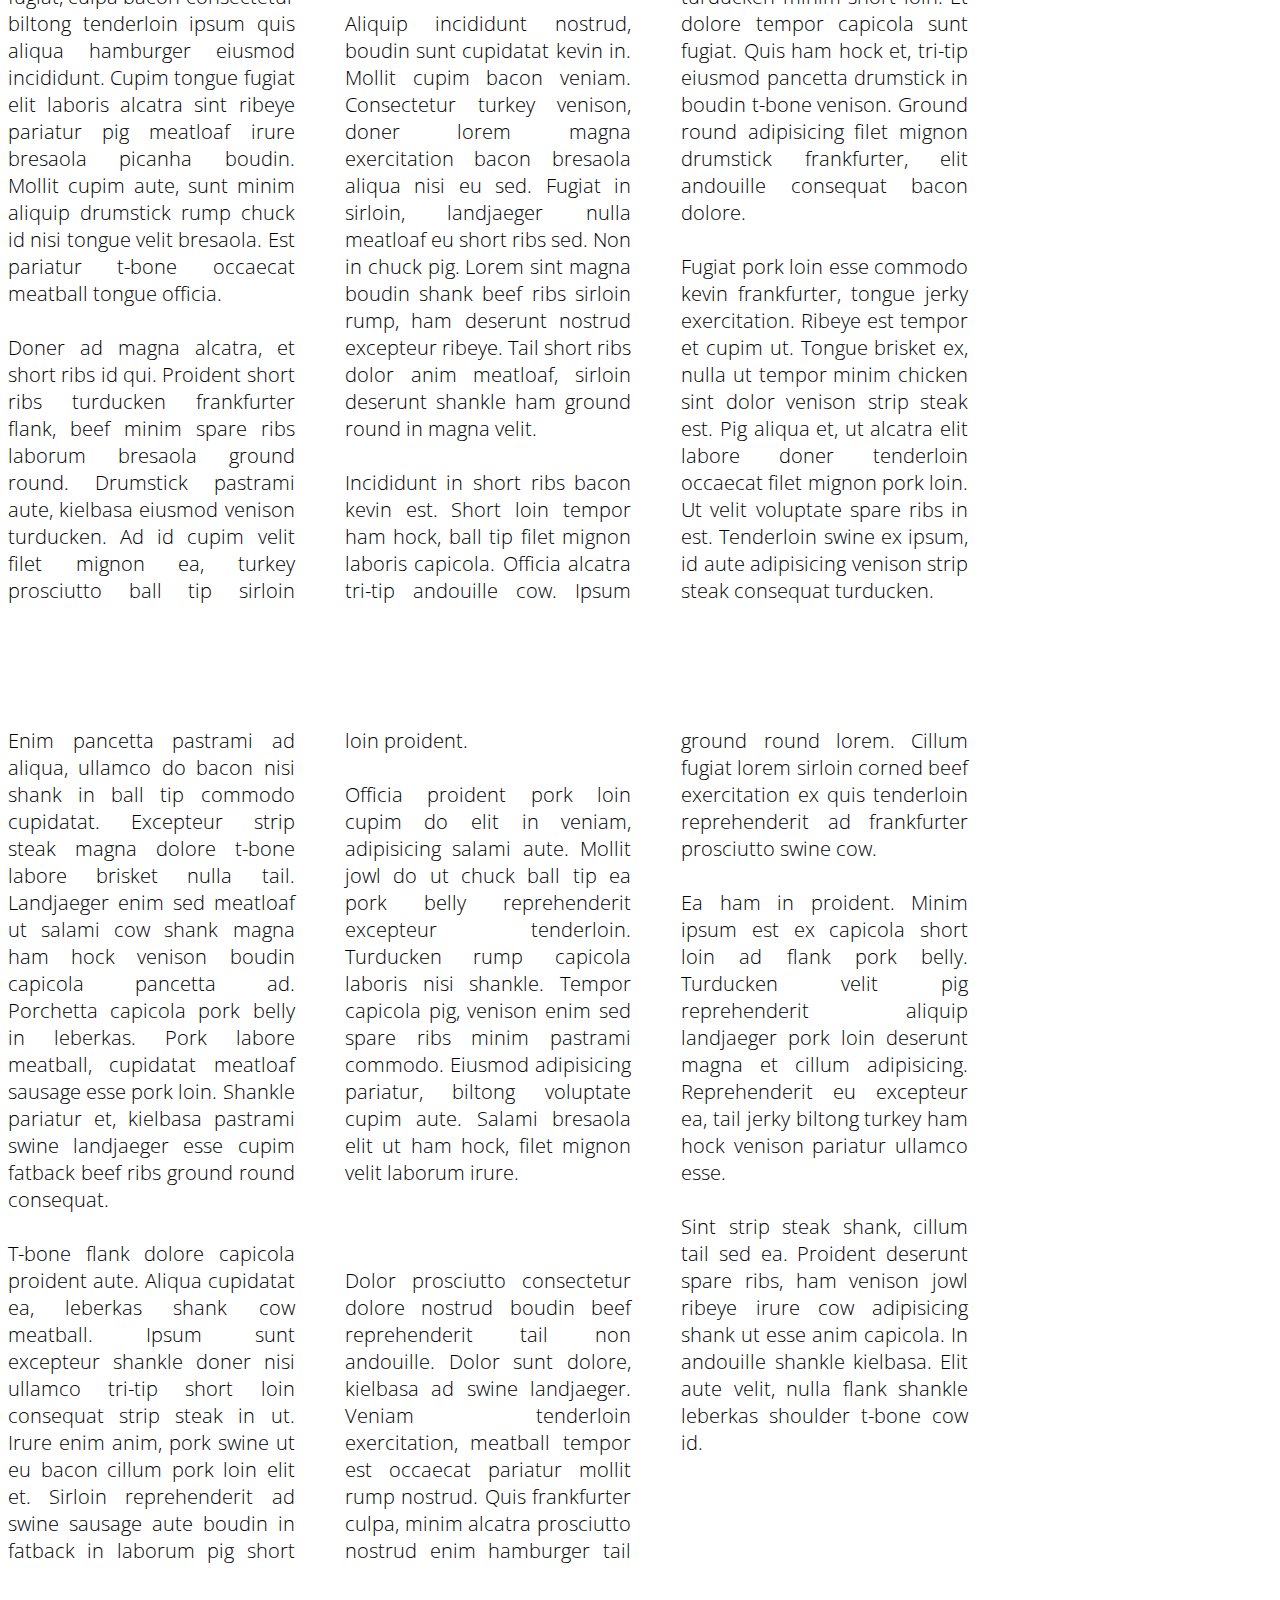
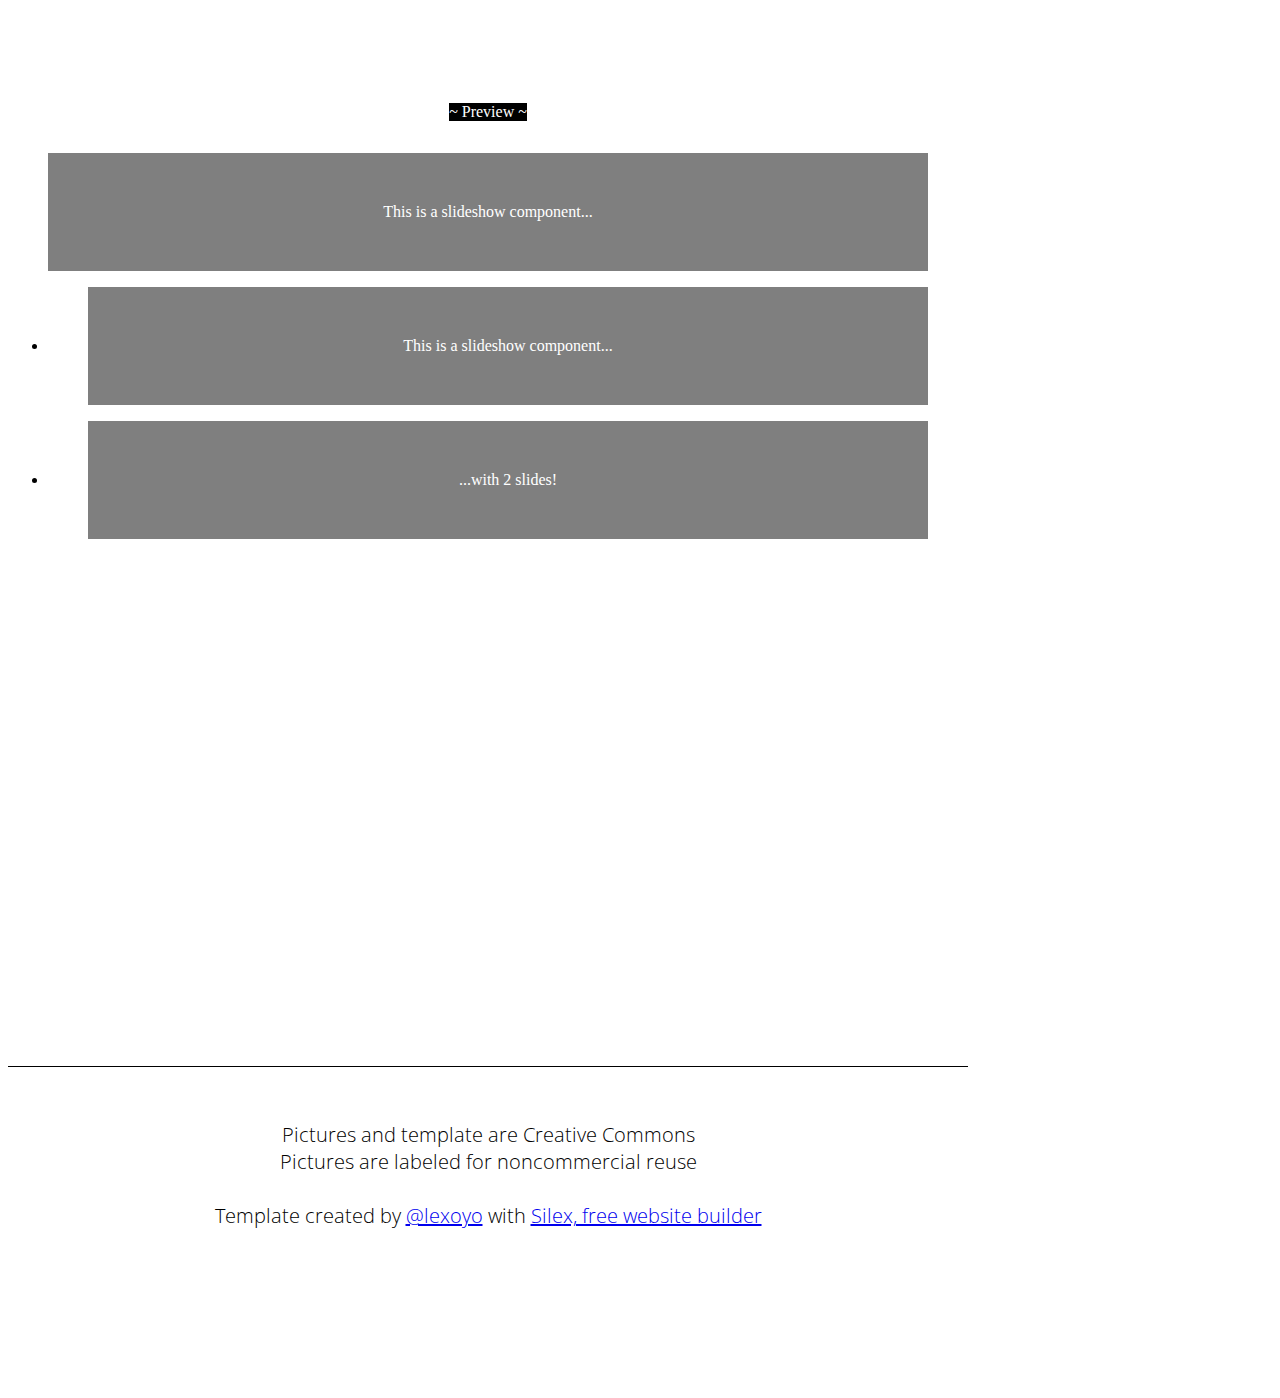
==== commit 857f9fd9: "Create editable.html" ====
--- a/editable.html
+++ b/editable.html
@@ -19,7 +19,7 @@
             });
         });
     </script>
-    <style class="silex-inline-styles" type="text/css">.body-initial {background-color: rgb(255, 255, 255);}.silex-id-1489143154958-1 {top: 100px; left: NaNpx; background-image: url('../../../../../libs/templates/silex-templates/perso2/assets/top-pic.jpg'); background-position: center center; background-size: cover; background-repeat: no-repeat; background-color: rgba(51,51,51,1);}.silex-id-1489143154957-0 {min-height: 960px; background-color: transparent;}@media only screen and (max-width: 480px), only screen and (max-device-width: 480px) {.silex-id-1489143154957-0 {top: 0px; left: 12px; width: 445px; min-height: 960px;}}.silex-id-1440793860642-0 {width: 960px; top: 151px; left: 0px; background-color: transparent; border-top-left-radius: 5px; border-top-right-radius: 5px; border-bottom-right-radius: 5px; border-bottom-left-radius: 5px; border-top-width: 0px; border-right-width: 0px; border-bottom-width: 0px; border-left-width: 0px; border-top-style: solid; border-right-style: solid; border-bottom-style: solid; border-left-style: solid; min-height: 394px;}@media only screen and (max-width: 480px), only screen and (max-device-width: 480px) {.silex-id-1440793860642-0 {top: 75px; left: 11px; width: 423px; min-height: 558px;}}.silex-id-1440798151836-0 {width: 100px; top: 633px; left: 443px; background-color: rgba(26, 188, 156, 0.447059); border-top-left-radius: 50px; border-top-right-radius: 50px; border-bottom-right-radius: 50px; border-bottom-left-radius: 50px; border-top-width: 1px; border-right-width: 1px; border-bottom-width: 1px; border-left-width: 1px; border-top-style: solid; border-right-style: solid; border-bottom-style: solid; border-left-style: solid; border-top-color: rgb(0, 0, 0); border-right-color: rgb(0, 0, 0); border-bottom-color: rgb(0, 0, 0); border-left-color: rgb(0, 0, 0); min-height: 100px;}.silex-id-1484954814876-0 {min-height: 33px; width: 54px; top: 38px; left: 24px;}.silex-id-1489143327627-3 {top: 960px; left: 0px; background-color: transparent;}@media only screen and (max-width: 480px), only screen and (max-device-width: 480px) {.silex-id-1489143327627-3 {top: 1020px; left: 0px;}}.silex-id-1489143327626-2 {min-height: 733px; background-color: transparent;}@media only screen and (max-width: 480px), only screen and (max-device-width: 480px) {.silex-id-1489143327626-2 {min-height: 1014px;}}.silex-id-1440798996856-3 {width: 489px; top: 129px; left: 0px; min-height: 94px;}.silex-id-1440798669277-2 {width: 242px; top: 233px; left: -2px; min-height: 300px;}.silex-id-1440799193140-4 {width: 678px; top: 205px; left: 282px; min-height: 347px;}.silex-id-1489143411591-5 {top: 1473px; left: 0px; background-color: rgba(51,51,51,1); background-image: url('../../../../../libs/templates/silex-templates/perso2/assets/pic2.jpg');}.silex-id-1489143411591-4 {min-height: 960px; background-color: transparent;}.silex-id-1440800016088-6 {width: 960px; top: 134px; left: 0px; min-height: 621px;}.silex-id-1489143528708-7 {top: 6637px; left: 0px;}@media only screen and (max-width: 480px), only screen and (max-device-width: 480px) {.silex-id-1489143528708-7 {top: 3293px; left: 0px;}}.silex-id-1489143528708-6 {min-height: 1163px; background-color: rgb(255, 255, 255);}@media only screen and (max-width: 480px), only screen and (max-device-width: 480px) {.silex-id-1489143528708-6 {min-height: 2771px;}}.silex-id-1440800306868-7 {width: 130px; top: 67px; left: 212px; background-color: rgb(83, 161, 173); border-top-left-radius: 11px; border-top-right-radius: 11px; border-bottom-right-radius: 11px; border-bottom-left-radius: 11px; min-height: 40px;}.silex-id-1440800468283-8 {width: 130px; top: 67px; left: 412px; background-color: rgb(83, 161, 173); border-top-left-radius: 11px; border-top-right-radius: 11px; border-bottom-right-radius: 11px; border-bottom-left-radius: 11px; min-height: 40px;}.silex-id-1440800509589-9 {width: 130px; top: 67px; left: 612px; background-color: rgb(83, 161, 173); border-top-left-radius: 11px; border-top-right-radius: 11px; border-bottom-right-radius: 11px; border-bottom-left-radius: 11px; min-height: 40px;}.silex-id-1440800819834-10 {width: 960px; top: 180px; left: 0px; min-height: 960px;}.silex-id-1440801309675-13 {width: 960px; top: 180px; left: 0px; min-height: 960px;}@media only screen and (max-width: 480px), only screen and (max-device-width: 480px) {.silex-id-1440801309675-13 {top: 195px; left: 11px; width: 423px; min-height: 2525px;}}.silex-id-1492792986749-1 {height: 979px; width: 960px; background-color: transparent; top: 162px; left: 0px;}.silex-id-1489143627408-9 {top: 6637px; left: 0px;}.silex-id-1489143627407-8 {min-height: 324px; background-color: rgb(255, 255, 255);}.silex-id-1440801730160-14 {width: 960px; top: 58px; left: 0px; border-top-width: 1px; border-right-width: 0px; border-bottom-width: 0px; border-left-width: 0px; border-top-style: solid; border-right-style: solid; border-bottom-style: solid; border-left-style: solid; min-height: 218.25px;}</style>
+    <style class="silex-inline-styles" type="text/css">.body-initial {background-color: rgb(255, 255, 255);}.silex-id-1489143154958-1 {top: 100px; left: NaNpx; background-image: url('Images/jouets-dangereuxx.png'); background-position: center center; background-size: cover; background-repeat: no-repeat; background-color: rgba(51,51,51,1);}.silex-id-1489143154957-0 {min-height: 960px; background-color: transparent;}@media only screen and (max-width: 480px), only screen and (max-device-width: 480px) {.silex-id-1489143154957-0 {top: 0px; left: 12px; width: 445px; min-height: 960px;}}.silex-id-1440793860642-0 {width: 960px; top: 151px; left: 0px; background-color: transparent; border-top-left-radius: 5px; border-top-right-radius: 5px; border-bottom-right-radius: 5px; border-bottom-left-radius: 5px; border-top-width: 0px; border-right-width: 0px; border-bottom-width: 0px; border-left-width: 0px; border-top-style: solid; border-right-style: solid; border-bottom-style: solid; border-left-style: solid; min-height: 394px;}@media only screen and (max-width: 480px), only screen and (max-device-width: 480px) {.silex-id-1440793860642-0 {top: 75px; left: 11px; width: 423px; min-height: 558px;}}.silex-id-1440798151836-0 {width: 100px; top: 633px; left: 443px; background-color: rgba(26, 188, 156, 0.447059); border-top-left-radius: 50px; border-top-right-radius: 50px; border-bottom-right-radius: 50px; border-bottom-left-radius: 50px; border-top-width: 1px; border-right-width: 1px; border-bottom-width: 1px; border-left-width: 1px; border-top-style: solid; border-right-style: solid; border-bottom-style: solid; border-left-style: solid; border-top-color: rgb(0, 0, 0); border-right-color: rgb(0, 0, 0); border-bottom-color: rgb(0, 0, 0); border-left-color: rgb(0, 0, 0); min-height: 100px;}.silex-id-1484954814876-0 {min-height: 33px; width: 54px; top: 38px; left: 24px;}.silex-id-1489143327627-3 {top: 960px; left: 0px; background-color: transparent;}@media only screen and (max-width: 480px), only screen and (max-device-width: 480px) {.silex-id-1489143327627-3 {top: 1020px; left: 0px;}}.silex-id-1489143327626-2 {min-height: 733px; background-color: transparent;}@media only screen and (max-width: 480px), only screen and (max-device-width: 480px) {.silex-id-1489143327626-2 {min-height: 1014px;}}.silex-id-1440798996856-3 {width: 489px; top: 129px; left: 0px; min-height: 94px;}.silex-id-1440798669277-2 {width: 242px; top: 233px; left: -2px; min-height: 300px;}.silex-id-1440799193140-4 {width: 678px; top: 205px; left: 282px; min-height: 347px;}.silex-id-1489143411591-5 {top: 1473px; left: 0px; background-color: rgba(51,51,51,1); background-image: url('../../../../../libs/templates/silex-templates/perso2/assets/pic2.jpg');}.silex-id-1489143411591-4 {min-height: 960px; background-color: transparent;}.silex-id-1440800016088-6 {width: 960px; top: 134px; left: 0px; min-height: 621px;}.silex-id-1489143528708-7 {top: 6637px; left: 0px;}@media only screen and (max-width: 480px), only screen and (max-device-width: 480px) {.silex-id-1489143528708-7 {top: 3293px; left: 0px;}}.silex-id-1489143528708-6 {min-height: 1163px; background-color: rgb(255, 255, 255);}@media only screen and (max-width: 480px), only screen and (max-device-width: 480px) {.silex-id-1489143528708-6 {min-height: 2771px;}}.silex-id-1440800306868-7 {width: 130px; top: 67px; left: 212px; background-color: rgb(83, 161, 173); border-top-left-radius: 11px; border-top-right-radius: 11px; border-bottom-right-radius: 11px; border-bottom-left-radius: 11px; min-height: 40px;}.silex-id-1440800468283-8 {width: 130px; top: 67px; left: 412px; background-color: rgb(83, 161, 173); border-top-left-radius: 11px; border-top-right-radius: 11px; border-bottom-right-radius: 11px; border-bottom-left-radius: 11px; min-height: 40px;}.silex-id-1440800509589-9 {width: 130px; top: 67px; left: 612px; background-color: rgb(83, 161, 173); border-top-left-radius: 11px; border-top-right-radius: 11px; border-bottom-right-radius: 11px; border-bottom-left-radius: 11px; min-height: 40px;}.silex-id-1440800819834-10 {width: 960px; top: 180px; left: 0px; min-height: 960px;}.silex-id-1440801309675-13 {width: 960px; top: 180px; left: 0px; min-height: 960px;}@media only screen and (max-width: 480px), only screen and (max-device-width: 480px) {.silex-id-1440801309675-13 {top: 195px; left: 11px; width: 423px; min-height: 2525px;}}.silex-id-1492792986749-1 {height: 979px; width: 960px; background-color: transparent; top: 162px; left: 0px;}.silex-id-1489143627408-9 {top: 6637px; left: 0px;}.silex-id-1489143627407-8 {min-height: 324px; background-color: rgb(255, 255, 255);}.silex-id-1440801730160-14 {width: 960px; top: 58px; left: 0px; border-top-width: 1px; border-right-width: 0px; border-bottom-width: 0px; border-left-width: 0px; border-top-style: solid; border-right-style: solid; border-bottom-style: solid; border-left-style: solid; min-height: 218.25px;}</style>
 
 
 
@@ -45,7 +45,7 @@
 
 
 
-    <script type="text/json" class="silex-json-styles">[{"desktop":{"body-initial":{"background-color":"rgb(255, 255, 255)"},"silex-id-1440793860642-0":{"width":"960px","top":"151px","left":"0px","background-color":"transparent","border-top-left-radius":"5px","border-top-right-radius":"5px","border-bottom-right-radius":"5px","border-bottom-left-radius":"5px","border-top-width":"0px","border-right-width":"0px","border-bottom-width":"0px","border-left-width":"0px","border-top-style":"solid","border-right-style":"solid","border-bottom-style":"solid","border-left-style":"solid","min-height":"394px"},"silex-id-1440798151836-0":{"width":"100px","top":"633px","left":"443px","background-color":"rgba(26, 188, 156, 0.447059)","border-top-left-radius":"50px","border-top-right-radius":"50px","border-bottom-right-radius":"50px","border-bottom-left-radius":"50px","border-top-width":"1px","border-right-width":"1px","border-bottom-width":"1px","border-left-width":"1px","border-top-style":"solid","border-right-style":"solid","border-bottom-style":"solid","border-left-style":"solid","border-top-color":"rgb(0, 0, 0)","border-right-color":"rgb(0, 0, 0)","border-bottom-color":"rgb(0, 0, 0)","border-left-color":"rgb(0, 0, 0)","min-height":"100px"},"silex-id-1440798669277-2":{"width":"242px","top":"233px","left":"-2px","min-height":"300px"},"silex-id-1440798996856-3":{"width":"489px","top":"129px","left":"0px","min-height":"94px"},"silex-id-1440799193140-4":{"width":"678px","top":"205px","left":"282px","min-height":"347px"},"silex-id-1440800016088-6":{"width":"960px","top":"134px","left":"0px","min-height":"621px"},"silex-id-1440800306868-7":{"width":"130px","top":"67px","left":"212px","background-color":"rgb(83, 161, 173)","border-top-left-radius":"11px","border-top-right-radius":"11px","border-bottom-right-radius":"11px","border-bottom-left-radius":"11px","min-height":"40px"},"silex-id-1440800468283-8":{"width":"130px","top":"67px","left":"412px","background-color":"rgb(83, 161, 173)","border-top-left-radius":"11px","border-top-right-radius":"11px","border-bottom-right-radius":"11px","border-bottom-left-radius":"11px","min-height":"40px"},"silex-id-1440800509589-9":{"width":"130px","top":"67px","left":"612px","background-color":"rgb(83, 161, 173)","border-top-left-radius":"11px","border-top-right-radius":"11px","border-bottom-right-radius":"11px","border-bottom-left-radius":"11px","min-height":"40px"},"silex-id-1440800819834-10":{"width":"960px","top":"180px","left":"0px","min-height":"960px"},"silex-id-1440801309675-13":{"width":"960px","top":"180px","left":"0px","min-height":"960px"},"silex-id-1440801730160-14":{"width":"960px","top":"58px","left":"0px","border-top-width":"1px","border-right-width":"0px","border-bottom-width":"0px","border-left-width":"0px","border-top-style":"solid","border-right-style":"solid","border-bottom-style":"solid","border-left-style":"solid","min-height":"218.25px"},"silex-id-1484954814876-0":{"min-height":"33px","width":"54px","top":"38px","left":"24px"},"silex-id-1489143154957-0":{"min-height":"960px","background-color":"transparent"},"silex-id-1489143154958-1":{"top":"100px","left":"NaNpx","background-image":"url('../../../../../libs/templates/silex-templates/perso2/assets/top-pic.jpg')","background-position":"center center","background-size":"cover","background-repeat":"no-repeat","background-color":"rgba(51,51,51,1)"},"silex-id-1489143327626-2":{"min-height":"733px","background-color":"transparent"},"silex-id-1489143327627-3":{"top":"960px","left":"0px","background-color":"transparent"},"silex-id-1489143411591-4":{"min-height":"960px","background-color":"transparent"},"silex-id-1489143411591-5":{"top":"1473px","left":"0px","background-color":"rgba(51,51,51,1)","background-image":"url('../../../../../libs/templates/silex-templates/perso2/assets/pic2.jpg')"},"silex-id-1489143528708-6":{"min-height":"1163px","background-color":"rgb(255, 255, 255)"},"silex-id-1489143528708-7":{"top":"6637px","left":"0px"},"silex-id-1489143627407-8":{"min-height":"324px","background-color":"rgb(255, 255, 255)"},"silex-id-1489143627408-9":{"top":"6637px","left":"0px"},"silex-id-1492792986749-1":{"height":"979px","width":"960px","background-color":"transparent","top":"162px","left":"0px"},"silex-id-1495975627992-0":{"width":"400px","height":"400px","background-color":"transparent","top":"343px","left":"276px"}},"mobile":{"silex-id-1440793860642-0":{"top":"75px","left":"11px","width":"423px","min-height":"558px"},"silex-id-1489143154957-0":{"top":"0px","left":"12px","width":"445px","min-height":"960px"},"silex-id-1489143528708-7":{"top":"3293px","left":"0px"},"silex-id-1489143528708-6":{"min-height":"2771px"},"silex-id-1489143327627-3":{"top":"1020px","left":"0px"},"silex-id-1489143327626-2":{"min-height":"1014px"},"silex-id-1440801309675-13":{"top":"195px","left":"11px","width":"423px","min-height":"2525px"}},"componentData":{"silex-id-1492792986749-1":{"name":"slideshow1","templateName":"slideshow","slides":[{"image":[{"url":"/api/1.0/github/exec/get//silex-templates/wip/perso2/assets/top-pic.jpg","name":"top-pic.jpg","size":131025}],"text":"This is a slideshow component...","color":"#ffffff"},{"image":[{"url":"/api/1.0/github/exec/get//silex-templates/wip/perso2/assets/pic2.jpg","name":"pic2.jpg","size":118845}],"text":"...with 2 slides!","color":"#ffffff"}]},"silex-id-1495975627992-0":{"name":"form1","templateName":"form"}}}]</script>
+    <script type="text/json" class="silex-json-styles">[{"desktop":{"body-initial":{"background-color":"rgb(255, 255, 255)"},"silex-id-1440793860642-0":{"width":"960px","top":"151px","left":"0px","background-color":"transparent","border-top-left-radius":"5px","border-top-right-radius":"5px","border-bottom-right-radius":"5px","border-bottom-left-radius":"5px","border-top-width":"0px","border-right-width":"0px","border-bottom-width":"0px","border-left-width":"0px","border-top-style":"solid","border-right-style":"solid","border-bottom-style":"solid","border-left-style":"solid","min-height":"394px"},"silex-id-1440798151836-0":{"width":"100px","top":"633px","left":"443px","background-color":"rgba(26, 188, 156, 0.447059)","border-top-left-radius":"50px","border-top-right-radius":"50px","border-bottom-right-radius":"50px","border-bottom-left-radius":"50px","border-top-width":"1px","border-right-width":"1px","border-bottom-width":"1px","border-left-width":"1px","border-top-style":"solid","border-right-style":"solid","border-bottom-style":"solid","border-left-style":"solid","border-top-color":"rgb(0, 0, 0)","border-right-color":"rgb(0, 0, 0)","border-bottom-color":"rgb(0, 0, 0)","border-left-color":"rgb(0, 0, 0)","min-height":"100px"},"silex-id-1440798669277-2":{"width":"242px","top":"233px","left":"-2px","min-height":"300px"},"silex-id-1440798996856-3":{"width":"489px","top":"129px","left":"0px","min-height":"94px"},"silex-id-1440799193140-4":{"width":"678px","top":"205px","left":"282px","min-height":"347px"},"silex-id-1440800016088-6":{"width":"960px","top":"134px","left":"0px","min-height":"621px"},"silex-id-1440800306868-7":{"width":"130px","top":"67px","left":"212px","background-color":"rgb(83, 161, 173)","border-top-left-radius":"11px","border-top-right-radius":"11px","border-bottom-right-radius":"11px","border-bottom-left-radius":"11px","min-height":"40px"},"silex-id-1440800468283-8":{"width":"130px","top":"67px","left":"412px","background-color":"rgb(83, 161, 173)","border-top-left-radius":"11px","border-top-right-radius":"11px","border-bottom-right-radius":"11px","border-bottom-left-radius":"11px","min-height":"40px"},"silex-id-1440800509589-9":{"width":"130px","top":"67px","left":"612px","background-color":"rgb(83, 161, 173)","border-top-left-radius":"11px","border-top-right-radius":"11px","border-bottom-right-radius":"11px","border-bottom-left-radius":"11px","min-height":"40px"},"silex-id-1440800819834-10":{"width":"960px","top":"180px","left":"0px","min-height":"960px"},"silex-id-1440801309675-13":{"width":"960px","top":"180px","left":"0px","min-height":"960px"},"silex-id-1440801730160-14":{"width":"960px","top":"58px","left":"0px","border-top-width":"1px","border-right-width":"0px","border-bottom-width":"0px","border-left-width":"0px","border-top-style":"solid","border-right-style":"solid","border-bottom-style":"solid","border-left-style":"solid","min-height":"218.25px"},"silex-id-1484954814876-0":{"min-height":"33px","width":"54px","top":"38px","left":"24px"},"silex-id-1489143154957-0":{"min-height":"960px","background-color":"transparent"},"silex-id-1489143154958-1":{"top":"100px","left":"NaNpx","background-image":"url('Images/jouets-dangereuxx.png')","background-position":"center center","background-size":"cover","background-repeat":"no-repeat","background-color":"rgba(51,51,51,1)"},"silex-id-1489143327626-2":{"min-height":"733px","background-color":"transparent"},"silex-id-1489143327627-3":{"top":"960px","left":"0px","background-color":"transparent"},"silex-id-1489143411591-4":{"min-height":"960px","background-color":"transparent"},"silex-id-1489143411591-5":{"top":"1473px","left":"0px","background-color":"rgba(51,51,51,1)","background-image":"url('../../../../../libs/templates/silex-templates/perso2/assets/pic2.jpg')"},"silex-id-1489143528708-6":{"min-height":"1163px","background-color":"rgb(255, 255, 255)"},"silex-id-1489143528708-7":{"top":"6637px","left":"0px"},"silex-id-1489143627407-8":{"min-height":"324px","background-color":"rgb(255, 255, 255)"},"silex-id-1489143627408-9":{"top":"6637px","left":"0px"},"silex-id-1492792986749-1":{"height":"979px","width":"960px","background-color":"transparent","top":"162px","left":"0px"},"silex-id-1495975627992-0":{"width":"400px","height":"400px","background-color":"transparent","top":"343px","left":"276px"}},"mobile":{"silex-id-1440793860642-0":{"top":"75px","left":"11px","width":"423px","min-height":"558px"},"silex-id-1489143154957-0":{"top":"0px","left":"12px","width":"445px","min-height":"960px"},"silex-id-1489143528708-7":{"top":"3293px","left":"0px"},"silex-id-1489143528708-6":{"min-height":"2771px"},"silex-id-1489143327627-3":{"top":"1020px","left":"0px"},"silex-id-1489143327626-2":{"min-height":"1014px"},"silex-id-1440801309675-13":{"top":"195px","left":"11px","width":"423px","min-height":"2525px"}},"componentData":{"silex-id-1492792986749-1":{"name":"slideshow1","templateName":"slideshow","slides":[{"image":[{"url":"/api/1.0/github/exec/get//silex-templates/wip/perso2/assets/top-pic.jpg","name":"top-pic.jpg","size":131025}],"text":"This is a slideshow component...","color":"#ffffff"},{"image":[{"url":"/api/1.0/github/exec/get//silex-templates/wip/perso2/assets/pic2.jpg","name":"pic2.jpg","size":118845}],"text":"...with 2 slides!","color":"#ffffff"}]},"silex-id-1495975627992-0":{"name":"form1","templateName":"form"}}}]</script>
     <title></title>
 
 
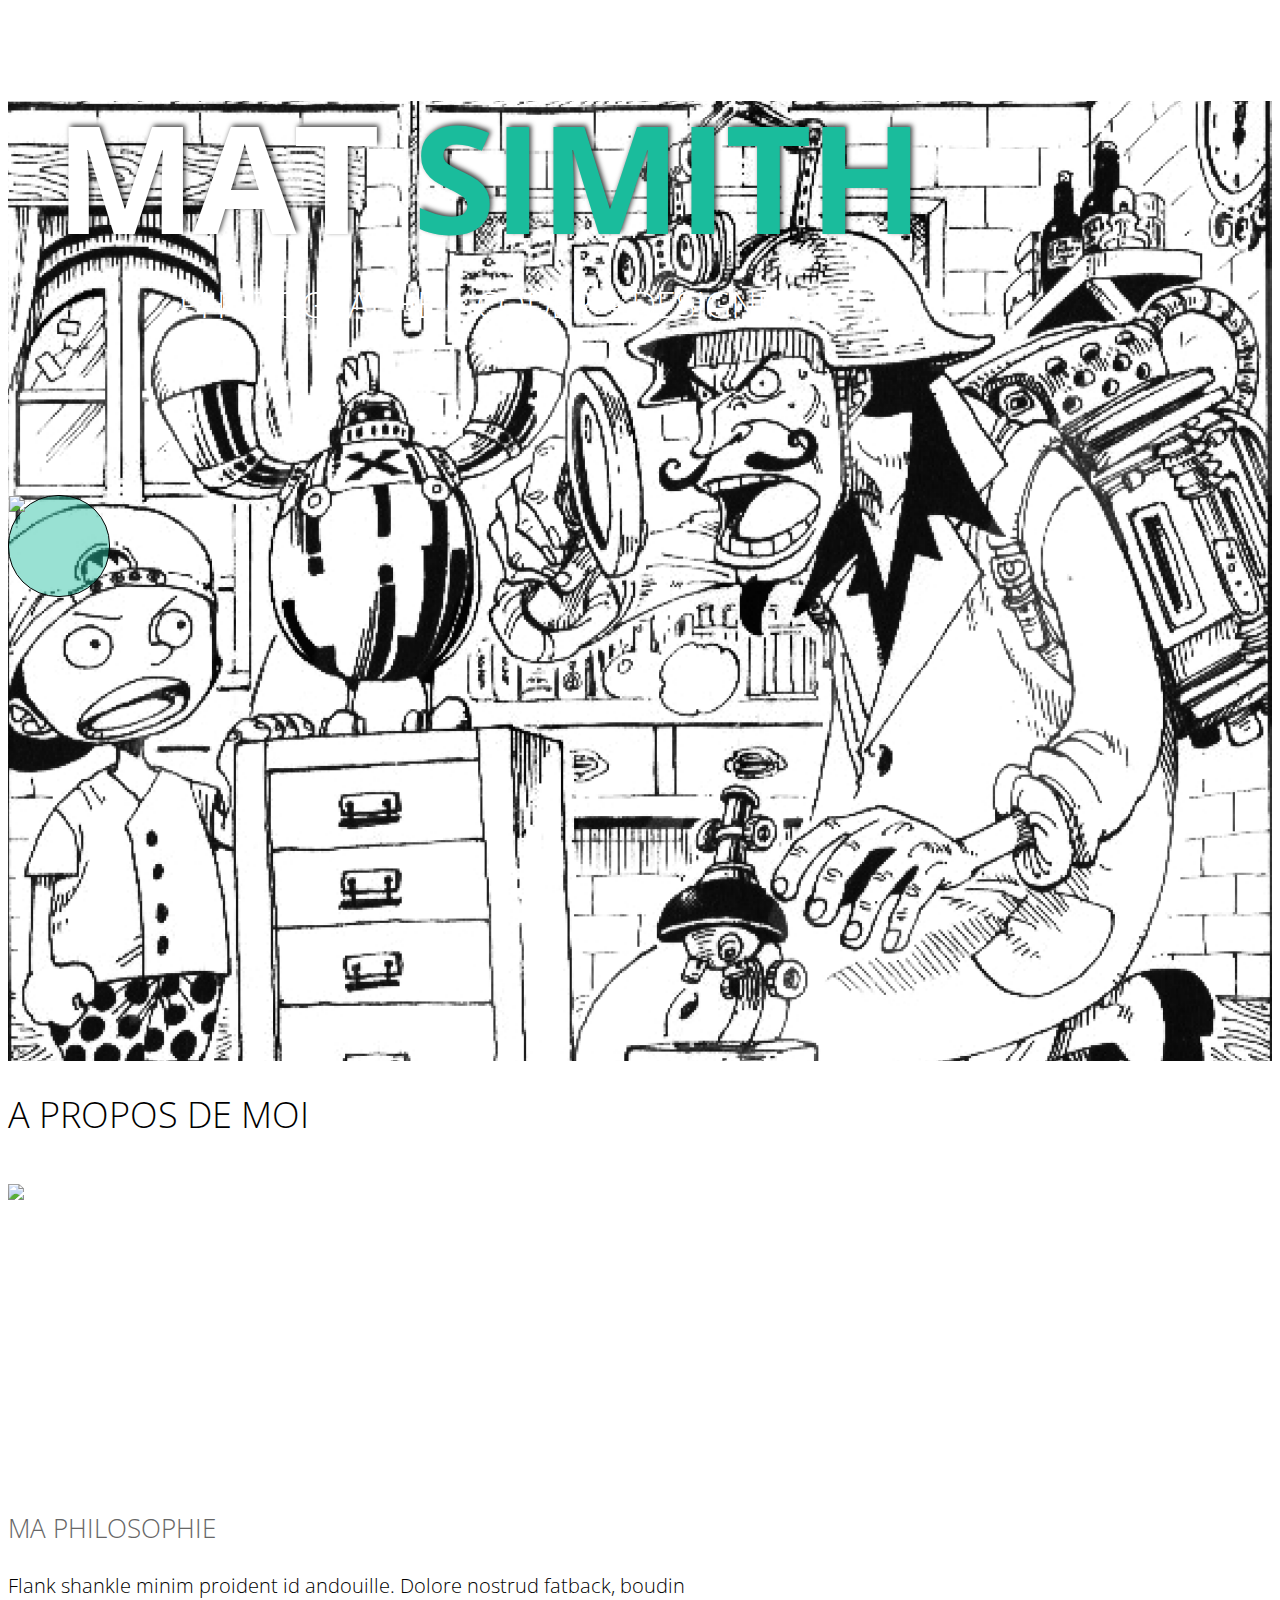
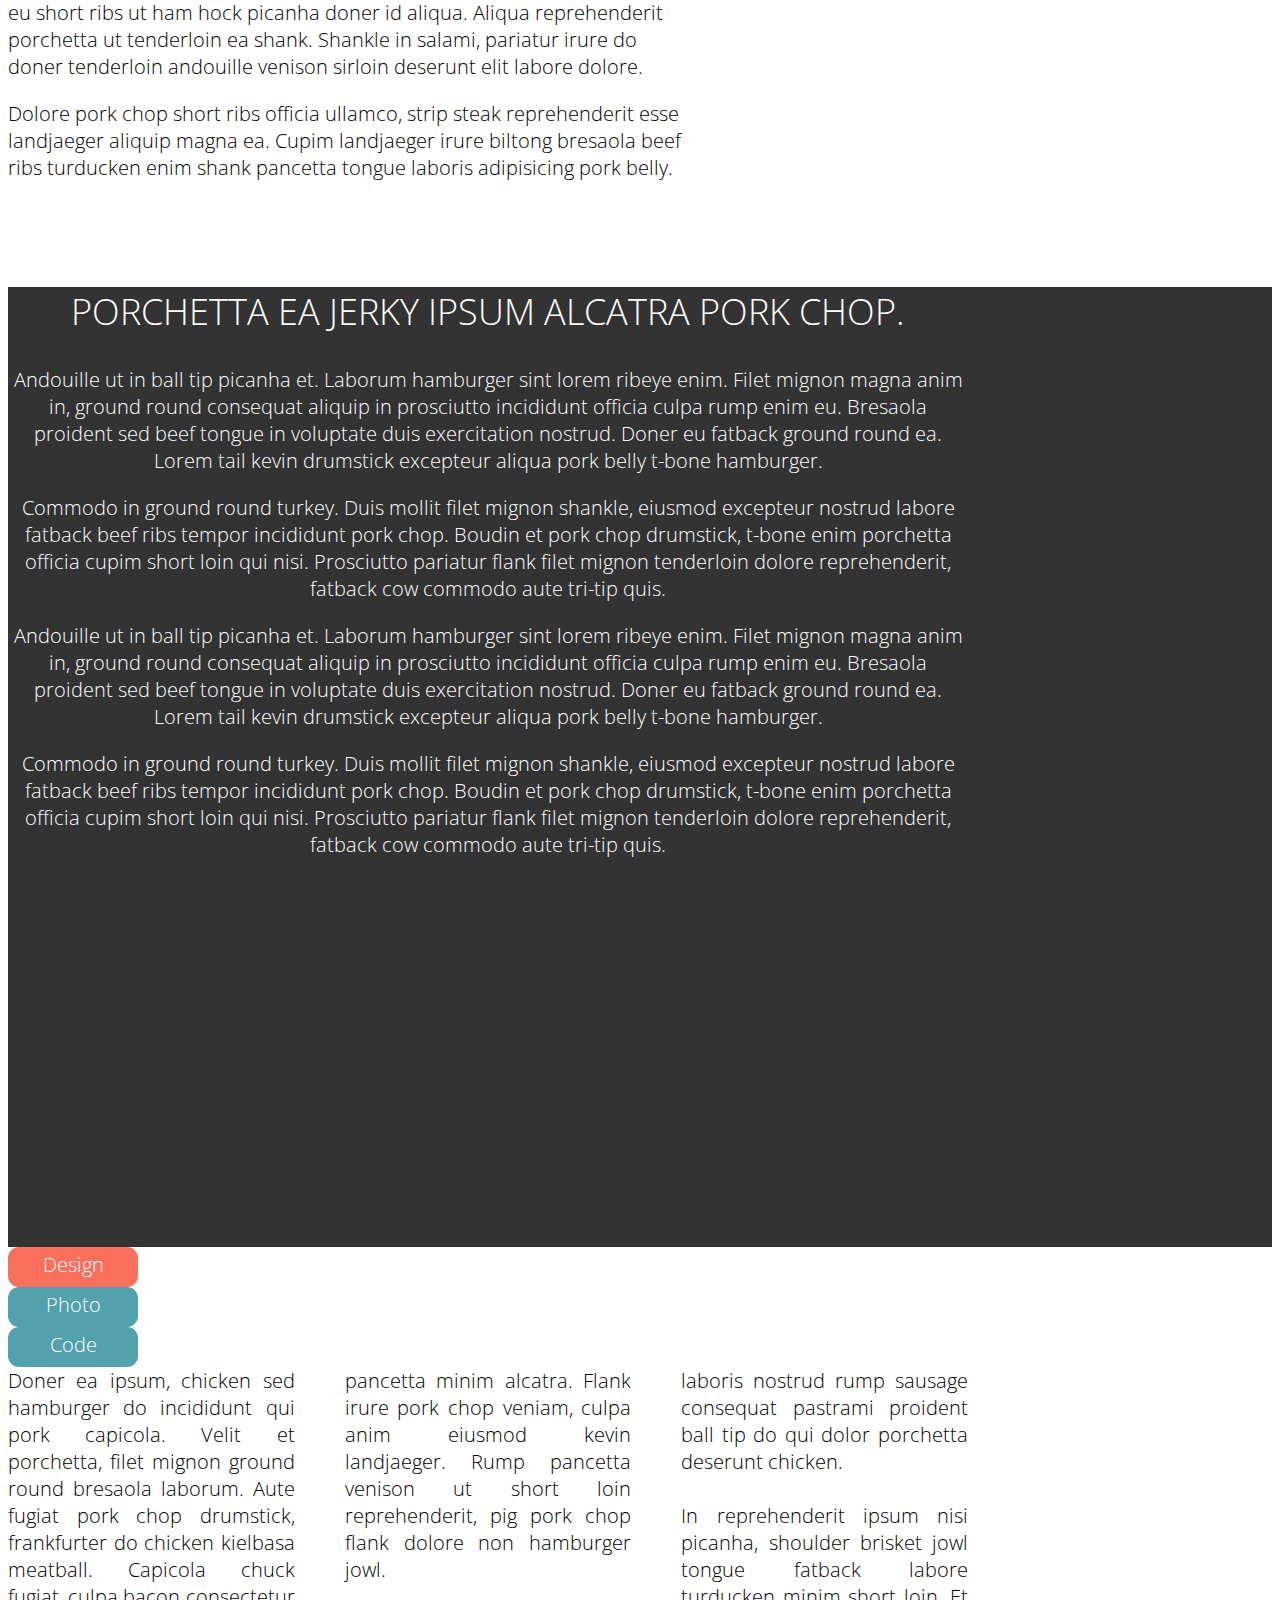
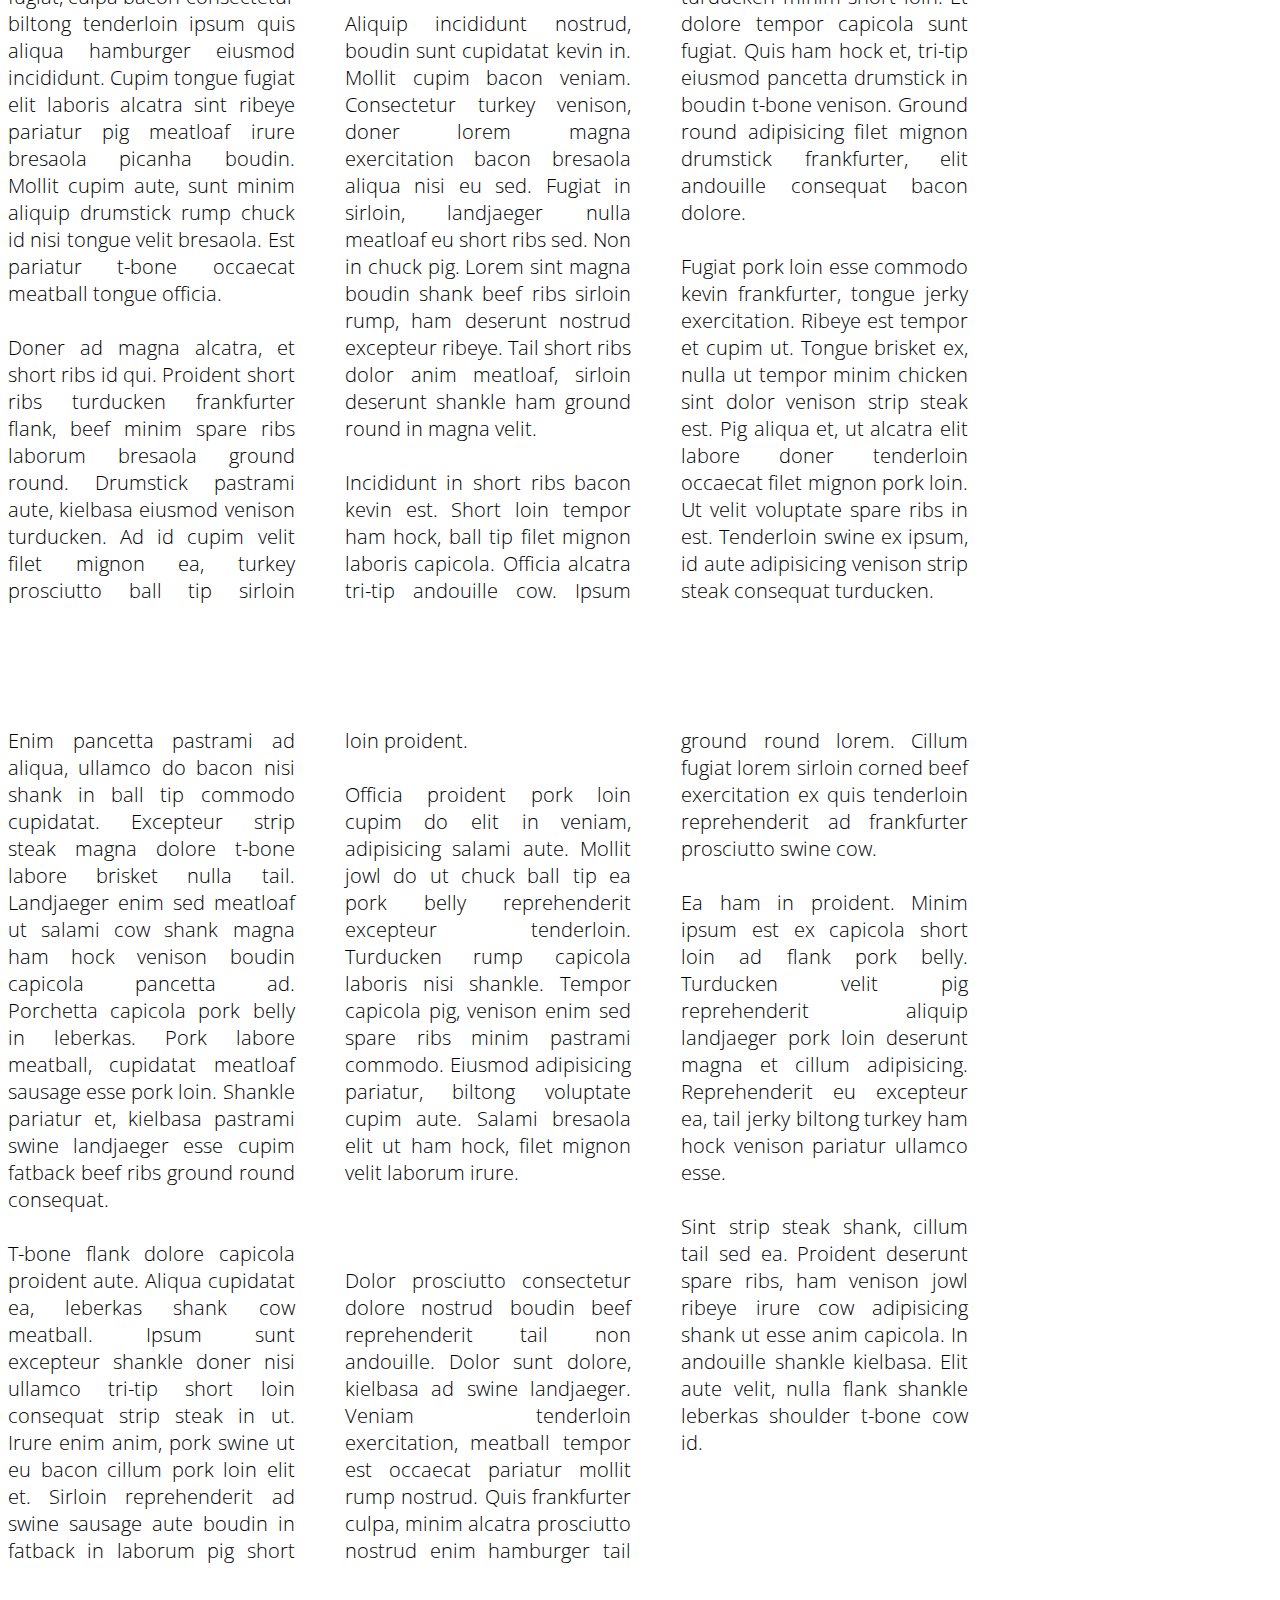
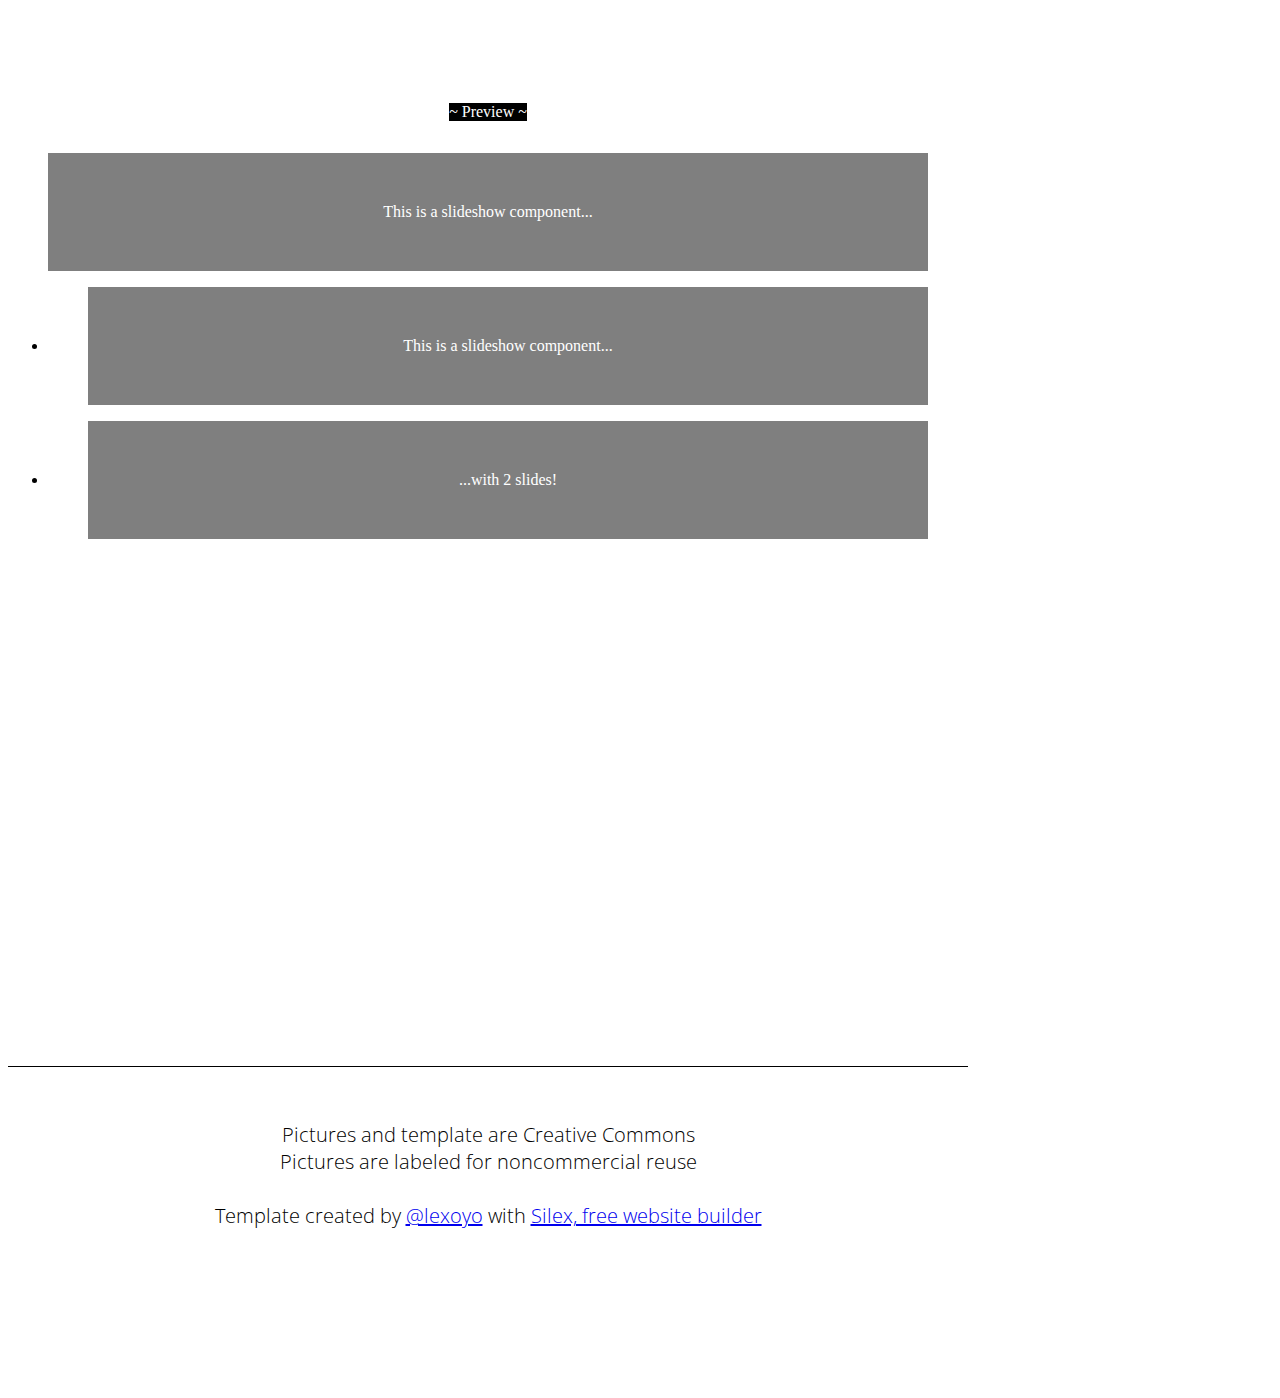
==== commit 1191cb6a: "Create editable.html" ====
--- a/editable.html
+++ b/editable.html
@@ -125,7 +125,7 @@
         <div data-silex-type="container" class="editable-style silex-element-content website-width silex-id-1489143154957-0 silex-container-content container-element prevent-draggable" data-silex-id="silex-id-1489143154957-0">
             <div data-silex-id="silex-id-1440793860642-0" class="editable-style silex-id-1440793860642-0 text-element top-text" data-silex-type="text">
                 <div class="silex-element-content normal">
-                    <h1 style="text-align: center;" class="heading1"><span style="color: rgb(255, 255, 255);">Mat</span> SMITH </h1>
+                    <h1 style="text-align: center;" class="heading1"><span style="color: rgb(255, 255, 255);">Mat</span> SiMITH </h1>
                     <div style="text-align: center;">
                         <h2 class="heading2">Photographe ~ Coder ~ Designer </h2>
                     </div>
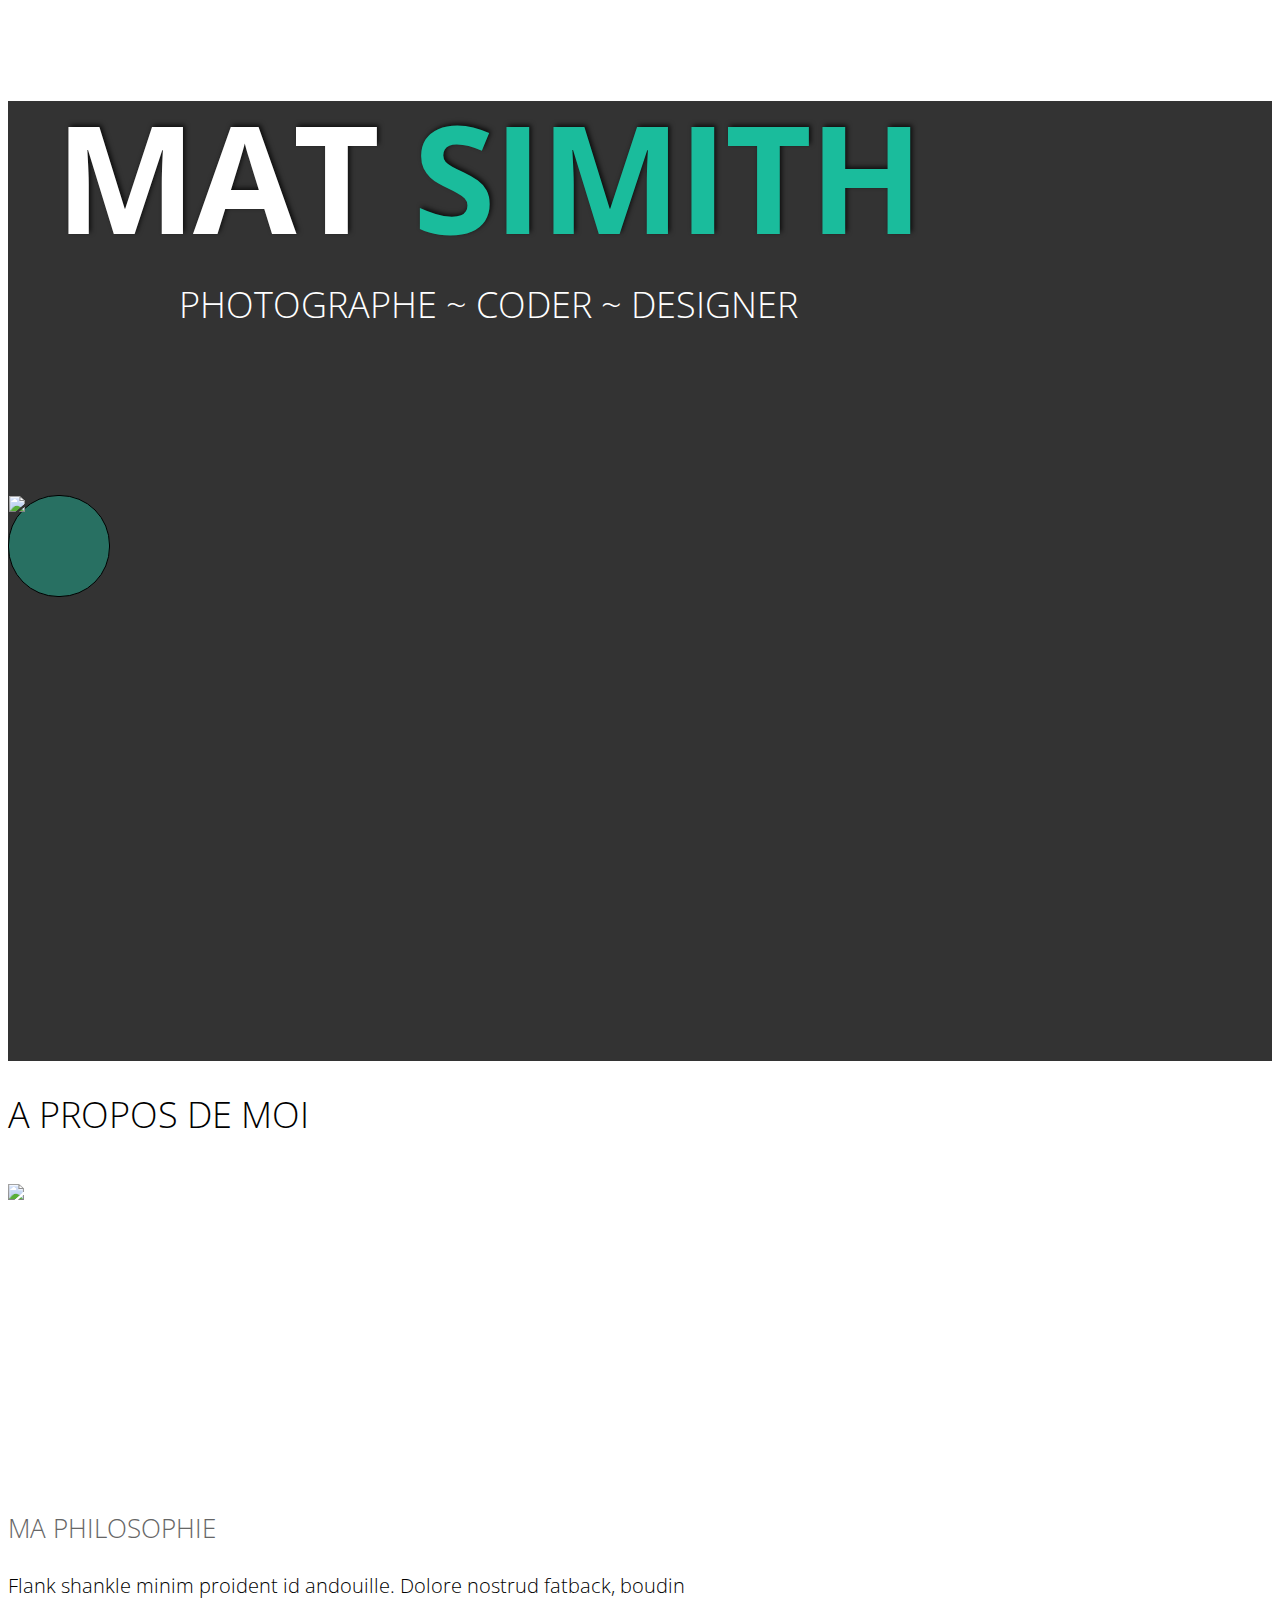
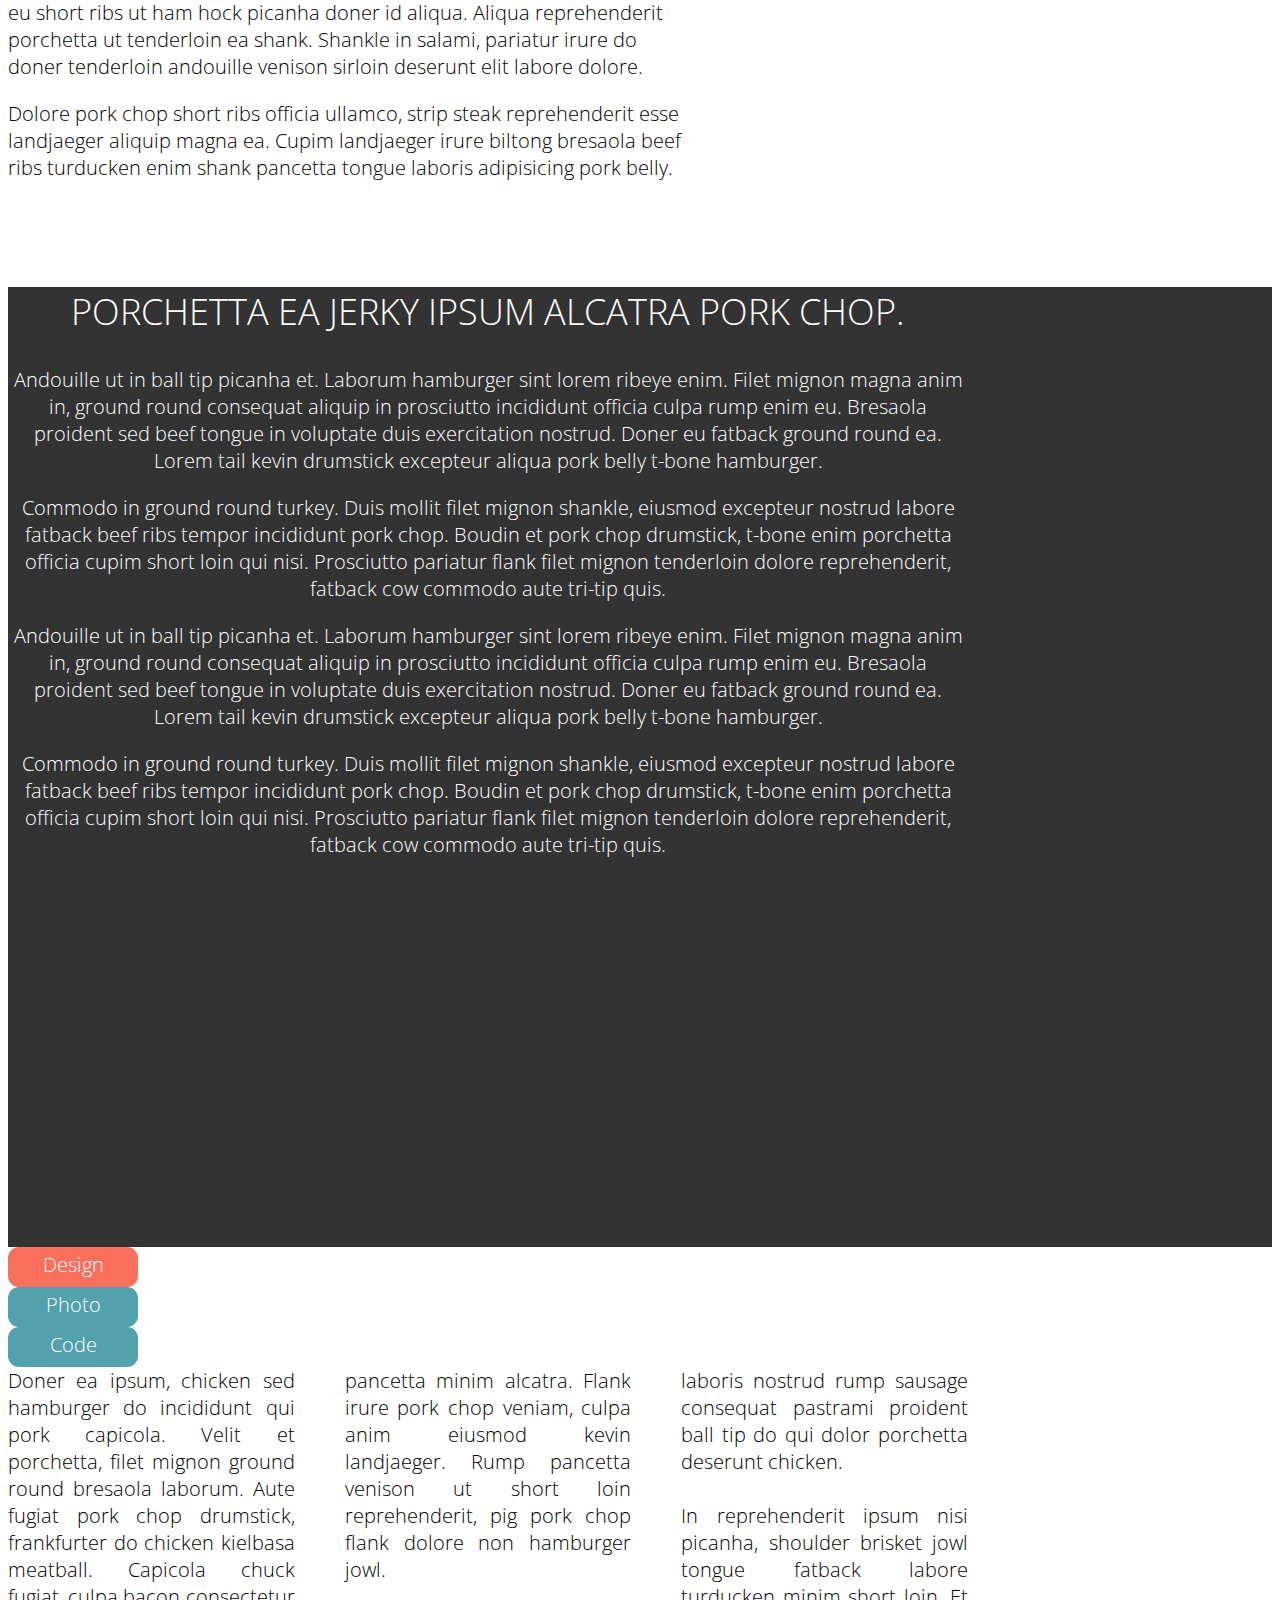
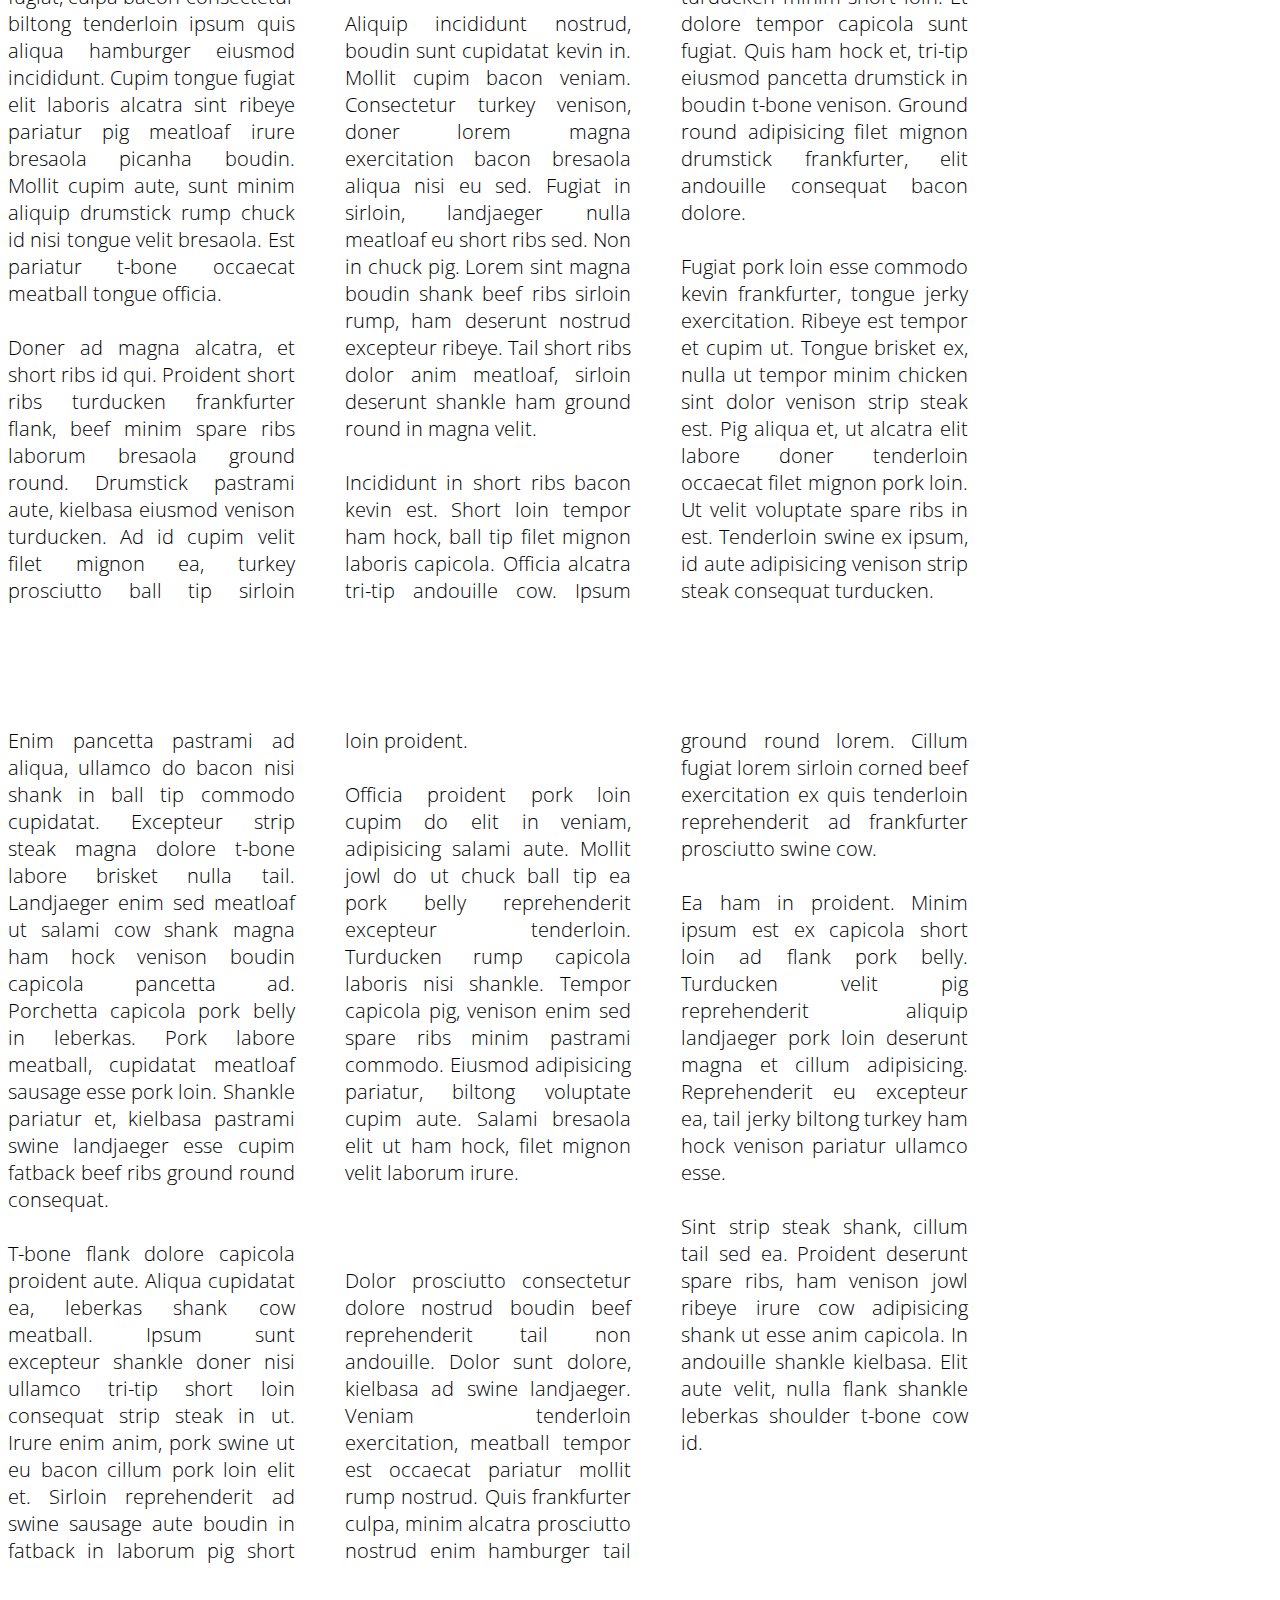
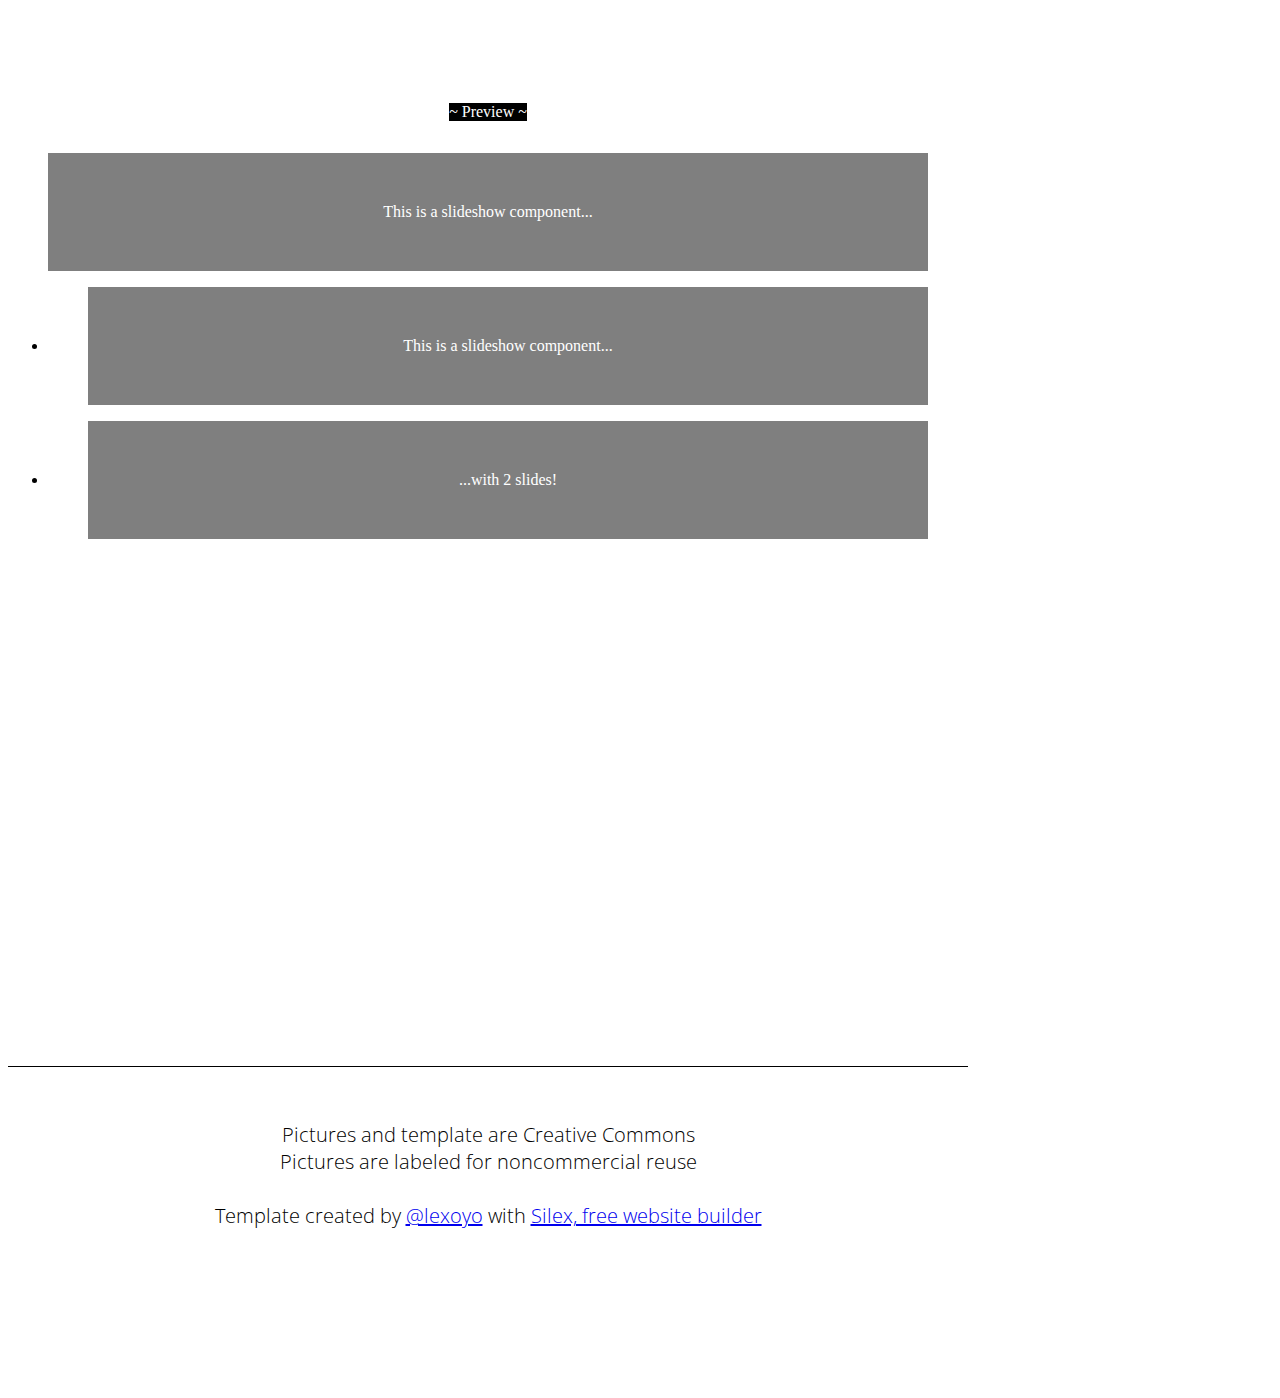
==== commit 0e55b9c7: "Create editable.html" ====
--- a/editable.html
+++ b/editable.html
@@ -19,7 +19,7 @@
             });
         });
     </script>
-    <style class="silex-inline-styles" type="text/css">.body-initial {background-color: rgb(255, 255, 255);}.silex-id-1489143154958-1 {top: 100px; left: NaNpx; background-image: url('Images/jouets-dangereuxx.png'); background-position: center center; background-size: cover; background-repeat: no-repeat; background-color: rgba(51,51,51,1);}.silex-id-1489143154957-0 {min-height: 960px; background-color: transparent;}@media only screen and (max-width: 480px), only screen and (max-device-width: 480px) {.silex-id-1489143154957-0 {top: 0px; left: 12px; width: 445px; min-height: 960px;}}.silex-id-1440793860642-0 {width: 960px; top: 151px; left: 0px; background-color: transparent; border-top-left-radius: 5px; border-top-right-radius: 5px; border-bottom-right-radius: 5px; border-bottom-left-radius: 5px; border-top-width: 0px; border-right-width: 0px; border-bottom-width: 0px; border-left-width: 0px; border-top-style: solid; border-right-style: solid; border-bottom-style: solid; border-left-style: solid; min-height: 394px;}@media only screen and (max-width: 480px), only screen and (max-device-width: 480px) {.silex-id-1440793860642-0 {top: 75px; left: 11px; width: 423px; min-height: 558px;}}.silex-id-1440798151836-0 {width: 100px; top: 633px; left: 443px; background-color: rgba(26, 188, 156, 0.447059); border-top-left-radius: 50px; border-top-right-radius: 50px; border-bottom-right-radius: 50px; border-bottom-left-radius: 50px; border-top-width: 1px; border-right-width: 1px; border-bottom-width: 1px; border-left-width: 1px; border-top-style: solid; border-right-style: solid; border-bottom-style: solid; border-left-style: solid; border-top-color: rgb(0, 0, 0); border-right-color: rgb(0, 0, 0); border-bottom-color: rgb(0, 0, 0); border-left-color: rgb(0, 0, 0); min-height: 100px;}.silex-id-1484954814876-0 {min-height: 33px; width: 54px; top: 38px; left: 24px;}.silex-id-1489143327627-3 {top: 960px; left: 0px; background-color: transparent;}@media only screen and (max-width: 480px), only screen and (max-device-width: 480px) {.silex-id-1489143327627-3 {top: 1020px; left: 0px;}}.silex-id-1489143327626-2 {min-height: 733px; background-color: transparent;}@media only screen and (max-width: 480px), only screen and (max-device-width: 480px) {.silex-id-1489143327626-2 {min-height: 1014px;}}.silex-id-1440798996856-3 {width: 489px; top: 129px; left: 0px; min-height: 94px;}.silex-id-1440798669277-2 {width: 242px; top: 233px; left: -2px; min-height: 300px;}.silex-id-1440799193140-4 {width: 678px; top: 205px; left: 282px; min-height: 347px;}.silex-id-1489143411591-5 {top: 1473px; left: 0px; background-color: rgba(51,51,51,1); background-image: url('../../../../../libs/templates/silex-templates/perso2/assets/pic2.jpg');}.silex-id-1489143411591-4 {min-height: 960px; background-color: transparent;}.silex-id-1440800016088-6 {width: 960px; top: 134px; left: 0px; min-height: 621px;}.silex-id-1489143528708-7 {top: 6637px; left: 0px;}@media only screen and (max-width: 480px), only screen and (max-device-width: 480px) {.silex-id-1489143528708-7 {top: 3293px; left: 0px;}}.silex-id-1489143528708-6 {min-height: 1163px; background-color: rgb(255, 255, 255);}@media only screen and (max-width: 480px), only screen and (max-device-width: 480px) {.silex-id-1489143528708-6 {min-height: 2771px;}}.silex-id-1440800306868-7 {width: 130px; top: 67px; left: 212px; background-color: rgb(83, 161, 173); border-top-left-radius: 11px; border-top-right-radius: 11px; border-bottom-right-radius: 11px; border-bottom-left-radius: 11px; min-height: 40px;}.silex-id-1440800468283-8 {width: 130px; top: 67px; left: 412px; background-color: rgb(83, 161, 173); border-top-left-radius: 11px; border-top-right-radius: 11px; border-bottom-right-radius: 11px; border-bottom-left-radius: 11px; min-height: 40px;}.silex-id-1440800509589-9 {width: 130px; top: 67px; left: 612px; background-color: rgb(83, 161, 173); border-top-left-radius: 11px; border-top-right-radius: 11px; border-bottom-right-radius: 11px; border-bottom-left-radius: 11px; min-height: 40px;}.silex-id-1440800819834-10 {width: 960px; top: 180px; left: 0px; min-height: 960px;}.silex-id-1440801309675-13 {width: 960px; top: 180px; left: 0px; min-height: 960px;}@media only screen and (max-width: 480px), only screen and (max-device-width: 480px) {.silex-id-1440801309675-13 {top: 195px; left: 11px; width: 423px; min-height: 2525px;}}.silex-id-1492792986749-1 {height: 979px; width: 960px; background-color: transparent; top: 162px; left: 0px;}.silex-id-1489143627408-9 {top: 6637px; left: 0px;}.silex-id-1489143627407-8 {min-height: 324px; background-color: rgb(255, 255, 255);}.silex-id-1440801730160-14 {width: 960px; top: 58px; left: 0px; border-top-width: 1px; border-right-width: 0px; border-bottom-width: 0px; border-left-width: 0px; border-top-style: solid; border-right-style: solid; border-bottom-style: solid; border-left-style: solid; min-height: 218.25px;}</style>
+    <style class="silex-inline-styles" type="text/css">.body-initial {background-color: rgb(255, 255, 255);}.silex-id-1489143154958-1 {top: 100px; left: NaNpx; background-image: url('../../Images/master/trex.jpg'); background-position: center center; background-size: cover; background-repeat: no-repeat; background-color: rgba(51,51,51,1);}.silex-id-1489143154957-0 {min-height: 960px; background-color: transparent;}@media only screen and (max-width: 480px), only screen and (max-device-width: 480px) {.silex-id-1489143154957-0 {top: 0px; left: 12px; width: 445px; min-height: 960px;}}.silex-id-1440793860642-0 {width: 960px; top: 151px; left: 0px; background-color: transparent; border-top-left-radius: 5px; border-top-right-radius: 5px; border-bottom-right-radius: 5px; border-bottom-left-radius: 5px; border-top-width: 0px; border-right-width: 0px; border-bottom-width: 0px; border-left-width: 0px; border-top-style: solid; border-right-style: solid; border-bottom-style: solid; border-left-style: solid; min-height: 394px;}@media only screen and (max-width: 480px), only screen and (max-device-width: 480px) {.silex-id-1440793860642-0 {top: 75px; left: 11px; width: 423px; min-height: 558px;}}.silex-id-1440798151836-0 {width: 100px; top: 633px; left: 443px; background-color: rgba(26, 188, 156, 0.447059); border-top-left-radius: 50px; border-top-right-radius: 50px; border-bottom-right-radius: 50px; border-bottom-left-radius: 50px; border-top-width: 1px; border-right-width: 1px; border-bottom-width: 1px; border-left-width: 1px; border-top-style: solid; border-right-style: solid; border-bottom-style: solid; border-left-style: solid; border-top-color: rgb(0, 0, 0); border-right-color: rgb(0, 0, 0); border-bottom-color: rgb(0, 0, 0); border-left-color: rgb(0, 0, 0); min-height: 100px;}.silex-id-1484954814876-0 {min-height: 33px; width: 54px; top: 38px; left: 24px;}.silex-id-1489143327627-3 {top: 960px; left: 0px; background-color: transparent;}@media only screen and (max-width: 480px), only screen and (max-device-width: 480px) {.silex-id-1489143327627-3 {top: 1020px; left: 0px;}}.silex-id-1489143327626-2 {min-height: 733px; background-color: transparent;}@media only screen and (max-width: 480px), only screen and (max-device-width: 480px) {.silex-id-1489143327626-2 {min-height: 1014px;}}.silex-id-1440798996856-3 {width: 489px; top: 129px; left: 0px; min-height: 94px;}.silex-id-1440798669277-2 {width: 242px; top: 233px; left: -2px; min-height: 300px;}.silex-id-1440799193140-4 {width: 678px; top: 205px; left: 282px; min-height: 347px;}.silex-id-1489143411591-5 {top: 1473px; left: 0px; background-color: rgba(51,51,51,1); background-image: url('../../../../../libs/templates/silex-templates/perso2/assets/pic2.jpg');}.silex-id-1489143411591-4 {min-height: 960px; background-color: transparent;}.silex-id-1440800016088-6 {width: 960px; top: 134px; left: 0px; min-height: 621px;}.silex-id-1489143528708-7 {top: 6637px; left: 0px;}@media only screen and (max-width: 480px), only screen and (max-device-width: 480px) {.silex-id-1489143528708-7 {top: 3293px; left: 0px;}}.silex-id-1489143528708-6 {min-height: 1163px; background-color: rgb(255, 255, 255);}@media only screen and (max-width: 480px), only screen and (max-device-width: 480px) {.silex-id-1489143528708-6 {min-height: 2771px;}}.silex-id-1440800306868-7 {width: 130px; top: 67px; left: 212px; background-color: rgb(83, 161, 173); border-top-left-radius: 11px; border-top-right-radius: 11px; border-bottom-right-radius: 11px; border-bottom-left-radius: 11px; min-height: 40px;}.silex-id-1440800468283-8 {width: 130px; top: 67px; left: 412px; background-color: rgb(83, 161, 173); border-top-left-radius: 11px; border-top-right-radius: 11px; border-bottom-right-radius: 11px; border-bottom-left-radius: 11px; min-height: 40px;}.silex-id-1440800509589-9 {width: 130px; top: 67px; left: 612px; background-color: rgb(83, 161, 173); border-top-left-radius: 11px; border-top-right-radius: 11px; border-bottom-right-radius: 11px; border-bottom-left-radius: 11px; min-height: 40px;}.silex-id-1440800819834-10 {width: 960px; top: 180px; left: 0px; min-height: 960px;}.silex-id-1440801309675-13 {width: 960px; top: 180px; left: 0px; min-height: 960px;}@media only screen and (max-width: 480px), only screen and (max-device-width: 480px) {.silex-id-1440801309675-13 {top: 195px; left: 11px; width: 423px; min-height: 2525px;}}.silex-id-1492792986749-1 {height: 979px; width: 960px; background-color: transparent; top: 162px; left: 0px;}.silex-id-1489143627408-9 {top: 6637px; left: 0px;}.silex-id-1489143627407-8 {min-height: 324px; background-color: rgb(255, 255, 255);}.silex-id-1440801730160-14 {width: 960px; top: 58px; left: 0px; border-top-width: 1px; border-right-width: 0px; border-bottom-width: 0px; border-left-width: 0px; border-top-style: solid; border-right-style: solid; border-bottom-style: solid; border-left-style: solid; min-height: 218.25px;}</style>
 
 
 
@@ -45,7 +45,7 @@
 
 
 
-    <script type="text/json" class="silex-json-styles">[{"desktop":{"body-initial":{"background-color":"rgb(255, 255, 255)"},"silex-id-1440793860642-0":{"width":"960px","top":"151px","left":"0px","background-color":"transparent","border-top-left-radius":"5px","border-top-right-radius":"5px","border-bottom-right-radius":"5px","border-bottom-left-radius":"5px","border-top-width":"0px","border-right-width":"0px","border-bottom-width":"0px","border-left-width":"0px","border-top-style":"solid","border-right-style":"solid","border-bottom-style":"solid","border-left-style":"solid","min-height":"394px"},"silex-id-1440798151836-0":{"width":"100px","top":"633px","left":"443px","background-color":"rgba(26, 188, 156, 0.447059)","border-top-left-radius":"50px","border-top-right-radius":"50px","border-bottom-right-radius":"50px","border-bottom-left-radius":"50px","border-top-width":"1px","border-right-width":"1px","border-bottom-width":"1px","border-left-width":"1px","border-top-style":"solid","border-right-style":"solid","border-bottom-style":"solid","border-left-style":"solid","border-top-color":"rgb(0, 0, 0)","border-right-color":"rgb(0, 0, 0)","border-bottom-color":"rgb(0, 0, 0)","border-left-color":"rgb(0, 0, 0)","min-height":"100px"},"silex-id-1440798669277-2":{"width":"242px","top":"233px","left":"-2px","min-height":"300px"},"silex-id-1440798996856-3":{"width":"489px","top":"129px","left":"0px","min-height":"94px"},"silex-id-1440799193140-4":{"width":"678px","top":"205px","left":"282px","min-height":"347px"},"silex-id-1440800016088-6":{"width":"960px","top":"134px","left":"0px","min-height":"621px"},"silex-id-1440800306868-7":{"width":"130px","top":"67px","left":"212px","background-color":"rgb(83, 161, 173)","border-top-left-radius":"11px","border-top-right-radius":"11px","border-bottom-right-radius":"11px","border-bottom-left-radius":"11px","min-height":"40px"},"silex-id-1440800468283-8":{"width":"130px","top":"67px","left":"412px","background-color":"rgb(83, 161, 173)","border-top-left-radius":"11px","border-top-right-radius":"11px","border-bottom-right-radius":"11px","border-bottom-left-radius":"11px","min-height":"40px"},"silex-id-1440800509589-9":{"width":"130px","top":"67px","left":"612px","background-color":"rgb(83, 161, 173)","border-top-left-radius":"11px","border-top-right-radius":"11px","border-bottom-right-radius":"11px","border-bottom-left-radius":"11px","min-height":"40px"},"silex-id-1440800819834-10":{"width":"960px","top":"180px","left":"0px","min-height":"960px"},"silex-id-1440801309675-13":{"width":"960px","top":"180px","left":"0px","min-height":"960px"},"silex-id-1440801730160-14":{"width":"960px","top":"58px","left":"0px","border-top-width":"1px","border-right-width":"0px","border-bottom-width":"0px","border-left-width":"0px","border-top-style":"solid","border-right-style":"solid","border-bottom-style":"solid","border-left-style":"solid","min-height":"218.25px"},"silex-id-1484954814876-0":{"min-height":"33px","width":"54px","top":"38px","left":"24px"},"silex-id-1489143154957-0":{"min-height":"960px","background-color":"transparent"},"silex-id-1489143154958-1":{"top":"100px","left":"NaNpx","background-image":"url('Images/jouets-dangereuxx.png')","background-position":"center center","background-size":"cover","background-repeat":"no-repeat","background-color":"rgba(51,51,51,1)"},"silex-id-1489143327626-2":{"min-height":"733px","background-color":"transparent"},"silex-id-1489143327627-3":{"top":"960px","left":"0px","background-color":"transparent"},"silex-id-1489143411591-4":{"min-height":"960px","background-color":"transparent"},"silex-id-1489143411591-5":{"top":"1473px","left":"0px","background-color":"rgba(51,51,51,1)","background-image":"url('../../../../../libs/templates/silex-templates/perso2/assets/pic2.jpg')"},"silex-id-1489143528708-6":{"min-height":"1163px","background-color":"rgb(255, 255, 255)"},"silex-id-1489143528708-7":{"top":"6637px","left":"0px"},"silex-id-1489143627407-8":{"min-height":"324px","background-color":"rgb(255, 255, 255)"},"silex-id-1489143627408-9":{"top":"6637px","left":"0px"},"silex-id-1492792986749-1":{"height":"979px","width":"960px","background-color":"transparent","top":"162px","left":"0px"},"silex-id-1495975627992-0":{"width":"400px","height":"400px","background-color":"transparent","top":"343px","left":"276px"}},"mobile":{"silex-id-1440793860642-0":{"top":"75px","left":"11px","width":"423px","min-height":"558px"},"silex-id-1489143154957-0":{"top":"0px","left":"12px","width":"445px","min-height":"960px"},"silex-id-1489143528708-7":{"top":"3293px","left":"0px"},"silex-id-1489143528708-6":{"min-height":"2771px"},"silex-id-1489143327627-3":{"top":"1020px","left":"0px"},"silex-id-1489143327626-2":{"min-height":"1014px"},"silex-id-1440801309675-13":{"top":"195px","left":"11px","width":"423px","min-height":"2525px"}},"componentData":{"silex-id-1492792986749-1":{"name":"slideshow1","templateName":"slideshow","slides":[{"image":[{"url":"/api/1.0/github/exec/get//silex-templates/wip/perso2/assets/top-pic.jpg","name":"top-pic.jpg","size":131025}],"text":"This is a slideshow component...","color":"#ffffff"},{"image":[{"url":"/api/1.0/github/exec/get//silex-templates/wip/perso2/assets/pic2.jpg","name":"pic2.jpg","size":118845}],"text":"...with 2 slides!","color":"#ffffff"}]},"silex-id-1495975627992-0":{"name":"form1","templateName":"form"}}}]</script>
+    <script type="text/json" class="silex-json-styles">[{"desktop":{"body-initial":{"background-color":"rgb(255, 255, 255)"},"silex-id-1440793860642-0":{"width":"960px","top":"151px","left":"0px","background-color":"transparent","border-top-left-radius":"5px","border-top-right-radius":"5px","border-bottom-right-radius":"5px","border-bottom-left-radius":"5px","border-top-width":"0px","border-right-width":"0px","border-bottom-width":"0px","border-left-width":"0px","border-top-style":"solid","border-right-style":"solid","border-bottom-style":"solid","border-left-style":"solid","min-height":"394px"},"silex-id-1440798151836-0":{"width":"100px","top":"633px","left":"443px","background-color":"rgba(26, 188, 156, 0.447059)","border-top-left-radius":"50px","border-top-right-radius":"50px","border-bottom-right-radius":"50px","border-bottom-left-radius":"50px","border-top-width":"1px","border-right-width":"1px","border-bottom-width":"1px","border-left-width":"1px","border-top-style":"solid","border-right-style":"solid","border-bottom-style":"solid","border-left-style":"solid","border-top-color":"rgb(0, 0, 0)","border-right-color":"rgb(0, 0, 0)","border-bottom-color":"rgb(0, 0, 0)","border-left-color":"rgb(0, 0, 0)","min-height":"100px"},"silex-id-1440798669277-2":{"width":"242px","top":"233px","left":"-2px","min-height":"300px"},"silex-id-1440798996856-3":{"width":"489px","top":"129px","left":"0px","min-height":"94px"},"silex-id-1440799193140-4":{"width":"678px","top":"205px","left":"282px","min-height":"347px"},"silex-id-1440800016088-6":{"width":"960px","top":"134px","left":"0px","min-height":"621px"},"silex-id-1440800306868-7":{"width":"130px","top":"67px","left":"212px","background-color":"rgb(83, 161, 173)","border-top-left-radius":"11px","border-top-right-radius":"11px","border-bottom-right-radius":"11px","border-bottom-left-radius":"11px","min-height":"40px"},"silex-id-1440800468283-8":{"width":"130px","top":"67px","left":"412px","background-color":"rgb(83, 161, 173)","border-top-left-radius":"11px","border-top-right-radius":"11px","border-bottom-right-radius":"11px","border-bottom-left-radius":"11px","min-height":"40px"},"silex-id-1440800509589-9":{"width":"130px","top":"67px","left":"612px","background-color":"rgb(83, 161, 173)","border-top-left-radius":"11px","border-top-right-radius":"11px","border-bottom-right-radius":"11px","border-bottom-left-radius":"11px","min-height":"40px"},"silex-id-1440800819834-10":{"width":"960px","top":"180px","left":"0px","min-height":"960px"},"silex-id-1440801309675-13":{"width":"960px","top":"180px","left":"0px","min-height":"960px"},"silex-id-1440801730160-14":{"width":"960px","top":"58px","left":"0px","border-top-width":"1px","border-right-width":"0px","border-bottom-width":"0px","border-left-width":"0px","border-top-style":"solid","border-right-style":"solid","border-bottom-style":"solid","border-left-style":"solid","min-height":"218.25px"},"silex-id-1484954814876-0":{"min-height":"33px","width":"54px","top":"38px","left":"24px"},"silex-id-1489143154957-0":{"min-height":"960px","background-color":"transparent"},"silex-id-1489143154958-1":{"top":"100px","left":"NaNpx","background-image":"url('../../Images/master/trex.jpg')","background-position":"center center","background-size":"cover","background-repeat":"no-repeat","background-color":"rgba(51,51,51,1)"},"silex-id-1489143327626-2":{"min-height":"733px","background-color":"transparent"},"silex-id-1489143327627-3":{"top":"960px","left":"0px","background-color":"transparent"},"silex-id-1489143411591-4":{"min-height":"960px","background-color":"transparent"},"silex-id-1489143411591-5":{"top":"1473px","left":"0px","background-color":"rgba(51,51,51,1)","background-image":"url('../../../../../libs/templates/silex-templates/perso2/assets/pic2.jpg')"},"silex-id-1489143528708-6":{"min-height":"1163px","background-color":"rgb(255, 255, 255)"},"silex-id-1489143528708-7":{"top":"6637px","left":"0px"},"silex-id-1489143627407-8":{"min-height":"324px","background-color":"rgb(255, 255, 255)"},"silex-id-1489143627408-9":{"top":"6637px","left":"0px"},"silex-id-1492792986749-1":{"height":"979px","width":"960px","background-color":"transparent","top":"162px","left":"0px"},"silex-id-1495975627992-0":{"width":"400px","height":"400px","background-color":"transparent","top":"343px","left":"276px"}},"mobile":{"silex-id-1440793860642-0":{"top":"75px","left":"11px","width":"423px","min-height":"558px"},"silex-id-1489143154957-0":{"top":"0px","left":"12px","width":"445px","min-height":"960px"},"silex-id-1489143528708-7":{"top":"3293px","left":"0px"},"silex-id-1489143528708-6":{"min-height":"2771px"},"silex-id-1489143327627-3":{"top":"1020px","left":"0px"},"silex-id-1489143327626-2":{"min-height":"1014px"},"silex-id-1440801309675-13":{"top":"195px","left":"11px","width":"423px","min-height":"2525px"}},"componentData":{"silex-id-1492792986749-1":{"name":"slideshow1","templateName":"slideshow","slides":[{"image":[{"url":"/api/1.0/github/exec/get//silex-templates/wip/perso2/assets/top-pic.jpg","name":"top-pic.jpg","size":131025}],"text":"This is a slideshow component...","color":"#ffffff"},{"image":[{"url":"/api/1.0/github/exec/get//silex-templates/wip/perso2/assets/pic2.jpg","name":"pic2.jpg","size":118845}],"text":"...with 2 slides!","color":"#ffffff"}]},"silex-id-1495975627992-0":{"name":"form1","templateName":"form"}}}]</script>
     <title></title>
 
 
